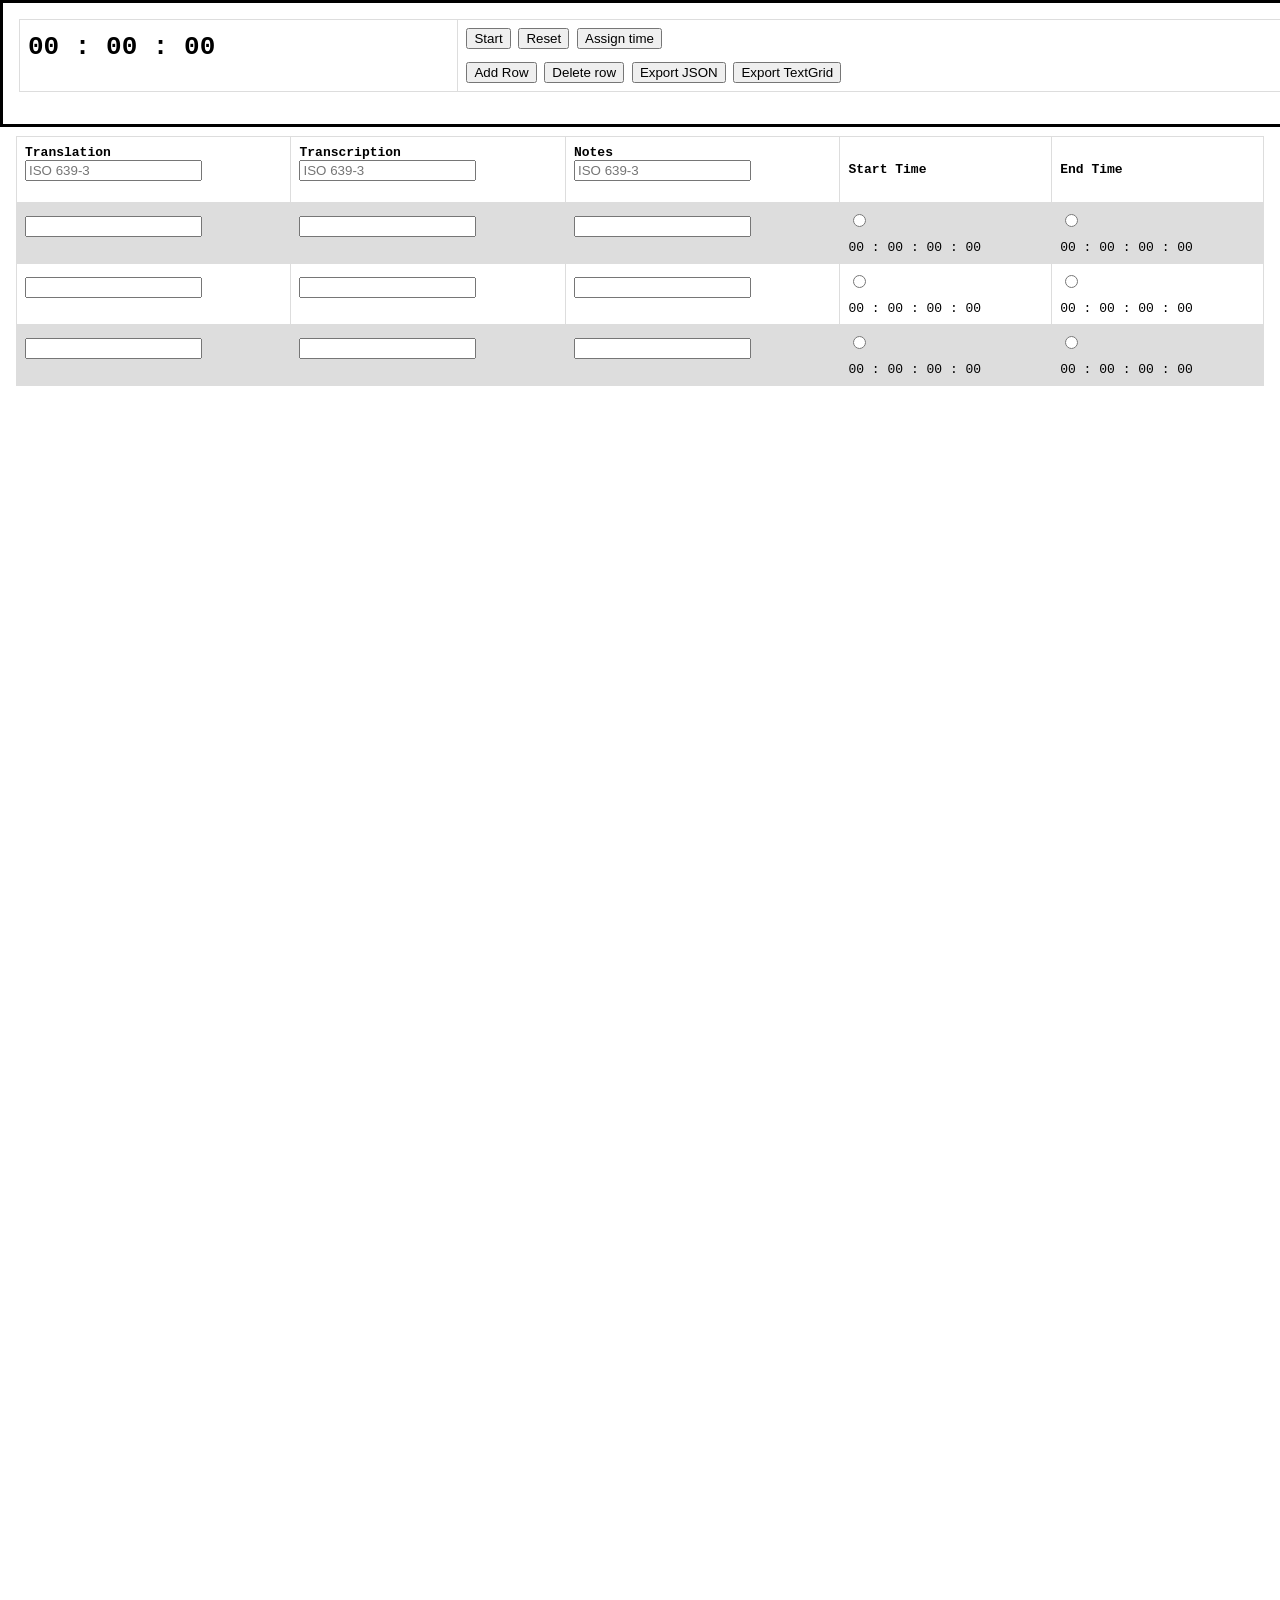
==== index.html @ 30ac8bb3 "Add Export TextGrid button" ====
<html>
    <style>
        table {
          font-family: monospace;
          border-collapse: collapse;
          width: 100%;
        }
        
        td, th {
          border: 1px solid #dddddd;
          text-align: left;
          padding: 8px;
        }
        
        tr:nth-child(even) {
          background-color: #dddddd;
        }
        body {margin:0;}
        .navbar {
          overflow: hidden;
          position: fixed;
          top: 0;
          width: 100%;
          border-style: solid;
          background-color: white;
          padding: 16px;
        }




        .main {
          padding: 16px;
          margin-top: 120px;
          height: 1500px; /* Used in this example to enable scrolling */
        }
        </style>
    <script>
        var x;
        var startstop = 0;

        var columns = 5
var rows = 4;
var TG_string = "";
function radioClick(radio_num){
  for (let i = 0; i < ((rows-1)*2); i++) {
    if (document.getElementById("radio_" + i.toString()).checked === true){
       document.getElementById("radio_" + i.toString()).checked = false;
                    
    }
}
  document.getElementById("radio_" + radio_num.toString()).checked = true;         


}


function addRow() {
  var table = document.getElementById("myTable");
  var row = table.insertRow(-1);
  rows = rows + 1;
    notes_cell = row.insertCell(0);
    notes_cell.innerHTML = "<form><input type=\"text\" value=\"\" id=\"" + (rows-1).toString() +  "_notes\"></form>";
    transcription_cell = row.insertCell(0);
    transcription_cell.innerHTML = "<form><input type=\"text\" value=\"\" id=\"" + (rows-1).toString() +  "_transcription\"></form>";
    translation_cell = row.insertCell(0);
    translation_cell.innerHTML = "<form><input type=\"text\" value=\"\" id=\"" + (rows-1).toString() +  "_translation\"></form>";    
    start_cell = row.insertCell(-1);
    start_cell.innerHTML = "<form><input type=\"radio\" id=\"radio_" + ((rows-2)*2).toString() + "\" onclick=\"radioClick(" + ((rows-2)*2).toString() + ")\"></form><span id=\"" + ((rows-2)*2).toString() + "_hour\">00</span> : <span id=\"" + ((rows-2)*2).toString() + "_min\">00</span> : <span id=\"" + ((rows-2)*2).toString() + "_sec\">00</span> : <span id=\"" + ((rows-2)*2).toString() + "_milisec\">00</span>";
    end_cell = row.insertCell(-1);
    end_cell.innerHTML = "<form><input type=\"radio\" id=\"radio_" + ((rows*2)-3).toString() + "\"  onclick=\"radioClick(" + ((rows*2)-3).toString() + ")\"></form><span id=\"" + ((rows*2)-3).toString() + "_hour\">00</span> : <span id=\"" + ((rows*2)-3).toString() + "_min\">00</span> : <span id=\"" + ((rows*2)-3).toString() + "_sec\">00</span> : <span id=\"" + ((rows*2)-3).toString() + "_milisec\">00</span>";

}

function deleteRow() {
  if (rows > 2){
    document.getElementById("myTable").deleteRow(-1);
    rows = rows - 1;
  }
}
/*
function addColumn() {
	var row_list = [];
  	for (let i = 0; i < rows; i++) {
  		row_list[i] = document.getElementById("myTable").rows[i];
    	var x = row_list[i].insertCell((columns-2));
  		x.innerHTML = "<form><input type=\"text\" value=\"\"></form>";
    }
  columns = columns + 1;
}

function deleteColumn() {

	var row_list = [];
  	for (let i = 0; i < rows; i++) {
  		row_list[i] = document.getElementById("myTable").rows[i];
    	row_list[i].deleteCell((columns-3));
    }
  
  columns = columns - 1;
}
*/ 
function createJSON() {
  json_string = '{"rows":[],"translation_lg":"","transcription_lg":"","notes_lg":""}';  
  outJSON = JSON.parse(json_string);
  
  outJSON["translation_lg"] = document.getElementById("translation_lg").value;
    outJSON["transcription_lg"] = document.getElementById("transcription_lg").value;
    outJSON["notes_lg"] = document.getElementById("notes_lg").value;
  for (let i = 1; i < rows; i++) {
    
    outJSON['rows'].push({"translation":"","transcription":"","notes":"","start_time":0,"end_time":0})
    outJSON['rows'][(i-1)].translation = document.getElementById(i.toString() + "_translation").value;
    outJSON['rows'][(i-1)].transcription = document.getElementById(i.toString() + "_transcription").value;
    outJSON['rows'][(i-1)].notes = document.getElementById(i.toString() + "_notes").value;
    start_hour = parseInt(document.getElementById(((i*2)-2).toString() + "_hour").innerHTML);
    start_min = parseInt(document.getElementById(((i*2)-2).toString() + "_min").innerHTML);
    start_sec = parseInt(document.getElementById(((i*2)-2).toString() + "_sec").innerHTML);
    start_milisec = parseInt(document.getElementById(((i*2)-2).toString() + "_milisec").innerHTML);
    end_hour = parseInt(document.getElementById(((i*2)-1).toString() + "_hour").innerHTML);
    end_min = parseInt(document.getElementById(((i*2)-1).toString() + "_min").innerHTML);
    end_sec = parseInt(document.getElementById(((i*2)-1).toString() + "_sec").innerHTML);
    end_milisec = parseInt(document.getElementById(((i*2)-1).toString() + "_milisec").innerHTML);
    outJSON['rows'][(i-1)].start_time = start_milisec + (start_sec * 1000) + (start_min * 60000) + (start_hour * 3600000);
    outJSON['rows'][(i-1)].end_time = end_milisec + (end_sec * 1000) + (end_min * 60000) + (end_hour * 3600000);
  }
}

function createTextGrid() {
  final_time = (outJSON['rows'][outJSON['rows'].length-1].end_time / 1000);
  tier_counter = 1;
  TG_string = "File type = \"ooTextFile\"\nObject class = \"TextGrid\"\n\nxmin = 0\nxmax = " + (end_time / 1000).toString() + "\ntiers? <exists>\nsize = 4\nitem []:\n";
  
  for (let i = 1; i < 5; i++){
    TG_string += "    item [" + tier_counter.toString() + "]:\n";
    TG_string += "        class = \"IntervalTier\"\n"
    if (tier_counter === 1){
        TG_string +="        name = \"REFID\"\n";
    } 
    if (tier_counter === 2){
      TG_string +="        name = \"Translation\"\n";
    }
    if (tier_counter === 3){
      TG_string +="        name = \"Transcription\"\n";
    }
    if (tier_counter === 4){
      TG_string += "        name = \"Notes\"\n";
    }  
    TG_string += "        xmin = 0\n";
    TG_string += "        xmax = " + (end_time / 1000).toString() + "\n";
    TG_string += "        intervals: size = " + (((rows*2)-1).toString() + "\n")
    //#Fill out each TextGrid interval using the dictionary
    
    for (let j = 1; j < rows; j++){
      if (j === 1){
        temp_prev_xmax = 0
      } else{              
        temp_prev_xmax = (outJSON['rows'][j-2].end_time / 1000);
      }
      temp_next_xmin = (outJSON['rows'][j-1].start_time / 1000);
      TG_string += "        intervals [" + ((j * 2) - 1).toString() + "]:\n";
      if (j == 1){
        TG_string += "            xmin = 0\n";
      } else {
        TG_string += "            xmin = " + temp_prev_xmax.toString() + "\n";
      }
      TG_string += "            xmax = " + temp_next_xmin.toString() + "\n";
      TG_string += "            text = \"\"\n";
      TG_string += "        intervals [" + (j * 2).toString() + "]:\n";
      TG_string += "            xmin = " + (outJSON['rows'][j-1].start_time / 1000).toString() + "\n";
      TG_string += "            xmax = " + (outJSON['rows'][j-1].end_time / 1000).toString() + "\n";
      if (tier_counter === 1){
              TG_string +=  "            text = \"" + j.toString() + "\"\n";
      } 
      if (tier_counter === 2){
        TG_string += "            text = \"" + outJSON['rows'][j-1].translation + "\"\n";
      }
      if (tier_counter === 3){
        TG_string += "            text = \"" + outJSON['rows'][j-1].transcription + "\"\n";
      }
      if (tier_counter === 4){
        TG_string += "            text = \"" + outJSON['rows'][j-1].notes + "\"\n";
      }         
            
    }
    
    TG_string += "        intervals [" + ((rows*2)-1).toString() + "]:\n";    
    TG_string +=  "            xmin = " + final_time.toString() + "\n";
    TG_string +=  "            xmax = " + (end_time / 1000).toString() + "\n";
    TG_string +=  "            text = \"\"\n";
    tier_counter += 1
}
}



  function downloadObject(typeObj,exportObj,exportName){
    if (typeObj === "JSON"){
    var dataStr = "data:text/json;charset=utf-8," + encodeURIComponent(JSON.stringify(exportObj));
    var downloadAnchorNode = document.createElement('a');
    downloadAnchorNode.setAttribute("href",     dataStr);
    downloadAnchorNode.setAttribute("download", exportName + ".json");
    document.body.appendChild(downloadAnchorNode); // required for firefox
    downloadAnchorNode.click();
    downloadAnchorNode.remove();
  }
  if (typeObj === "TextGrid"){
    var dataStr = "data:text/plain;charset=utf-8," + encodeURIComponent(exportObj);
    var downloadAnchorNode = document.createElement('a');
    downloadAnchorNode.setAttribute("href",     dataStr);
    downloadAnchorNode.setAttribute("download", exportName + ".TextGrid");
    document.body.appendChild(downloadAnchorNode); // required for firefox
    downloadAnchorNode.click();
    downloadAnchorNode.remove();
  }
  }

  function exportFiles(exportType){
    if (exportType === "JSON"){
      createJSON();
      downloadObject("JSON",outJSON,"WebElicit");
    } else{
    createTextGrid(); 
    downloadObject("TextGrid",TG_string,"WebElicit");
  }

  }




        function startStop() { /* Toggle StartStop */

        startstop = startstop + 1;

        if (startstop === 1) {
            start();
            document.getElementById("start").innerHTML = "Stop";
        } else if (startstop === 2) {
            document.getElementById("start").innerHTML = "Start";
            startstop = 0;
            stop();
        }

        }
        

        function start() {
        ticker.start();
        start_time = Date.now();
        } /* Start */

        function stop() {
        ticker.stop();
        end_time = Date.now() - start_time
        if (end_time > 3600000){
                      end_hour = Math.floor(end_time / 3600000)
                      end_min = Math.floor((end_time - (3600000 * end_hour)) / 60000);
                      end_sec = Math.floor((end_time - (3600000 * end_hour) - (60000 * end_min)) / 1000);
                      end_milisec = end_time - (3600000 * end_hour) - (60000 * end_min) - (1000 * end_sec);
                      

                    } else { //Less than an hour
                    if (end_time > 60000){ // If over a minute
                      end_hour = 0
                      end_min = Math.floor((end_time - (3600000 * end_hour)) / 60000);
                      end_sec = Math.floor((end_time - (3600000 * end_hour) - (60000 * end_min)) / 1000);
                      end_milisec = end_time - (3600000 * end_hour) - (60000 * end_min) - (1000 * end_sec);

                    } else { // If less than a minute
                      end_hour = 0
                      end_min = 0;
                      end_sec = Math.floor((end_time - (3600000 * end_hour) - (60000 * end_min)) / 1000);
                      end_milisec = end_time - (3600000 * end_hour) - (60000 * end_min) - (1000 * end_sec);

                    }
        } /* Stop */
      }
      /*
        var milisec = 0;
        var sec = 0;
        var min = 0;
        var hour = 0;

        /* Contains and outputs returned value of  function checkTime */
/*
        var miliSecOut = 0;
        var secOut = 0;
        var minOut = 0;
        var hourOut = 0;
*/
        /* Output variable End */

        function assign(){
          var check_id = 0;
            for (let i = 0; i < ((rows-1)*2); i++) {
                
                if (document.getElementById("radio_" + i.toString()).checked === true){
                    //Assign the value based on the actual time which has elapsed rather than using the text in the displayed timer
                    assign_time = Date.now() - start_time
                    //If over an hour
                    if (assign_time > 3600000){
                      assign_hour = Math.floor(assign_time / 3600000)
                      assign_min = Math.floor((assign_time - (3600000 * assign_hour)) / 60000);
                      assign_sec = Math.floor((assign_time - (3600000 * assign_hour) - (60000 * assign_min)) / 1000);
                      assign_milisec = assign_time - (3600000 * assign_hour) - (60000 * assign_min) - (1000 * assign_sec);
                      

                    } else { //Less than an hour
                    if (assign_time > 60000){ // If over a minute
                      assign_hour = 0
                      assign_min = Math.floor((assign_time - (3600000 * assign_hour)) / 60000);
                      assign_sec = Math.floor((assign_time - (3600000 * assign_hour) - (60000 * assign_min)) / 1000);
                      assign_milisec = assign_time - (3600000 * assign_hour) - (60000 * assign_min) - (1000 * assign_sec);

                    } else { // If less than a minute
                      assign_hour = 0
                      assign_min = 0;
                      assign_sec = Math.floor((assign_time - (3600000 * assign_hour) - (60000 * assign_min)) / 1000);
                      assign_milisec = assign_time - (3600000 * assign_hour) - (60000 * assign_min) - (1000 * assign_sec);

                    }
                    document.getElementById(i.toString() + "_hour").innerHTML = assign_hour;
                    document.getElementById(i.toString() + "_min").innerHTML = assign_min;
                    document.getElementById(i.toString() + "_sec").innerHTML = assign_sec;
                    document.getElementById(i.toString() + "_milisec").innerHTML = assign_milisec;
                  }
                    check_id = i;
                }
              }
            document.getElementById("radio_" + check_id.toString()).checked = false;
            if (check_id < ((rows*2)-3)){
              document.getElementById("radio_" + (check_id+1).toString()).checked = true;
            }
        } 
        
            
        
        
        /* // Old Time Code Not needed anymore
        function timer() {
        


        miliSecOut = checkTime(milisec);
        secOut = checkTime(sec);
        minOut = checkTime(min);
        hourOut = checkTime(hour);

        milisec = ++milisec;

        if (milisec === 1000) {
            milisec = 0;
            sec = ++sec;
        }

        if (sec == 60) {
            min = ++min;
            sec = 0;
        }

        if (min == 60) {
            min = 0;
            hour = ++hour;

        }


        document.getElementById("milisec").innerHTML = miliSecOut;
        document.getElementById("sec").innerHTML = secOut;
        document.getElementById("min").innerHTML = minOut;
        document.getElementById("hour").innerHTML = hourOut;

        }


        


        function checkTime(i) {
        if (i < 10) {
            i = "0" + i;
        }
        return i;
        }
*/
        function reset() {


        

        //milisec = 0;
        //sec = 0;
        //min = 0
        //hour = 0;


        document.getElementById("sec").innerHTML = "00";
        document.getElementById("min").innerHTML = "00";
        document.getElementById("hour").innerHTML = "00";

        }
        

        var drift_history = [];
        var drift_history_samples = 10;
        var drift_correction = 0;

        /**
 * Self-adjusting interval to account for drifting
 * 
 * @param {function} workFunc  Callback containing the work to be done
 *                             for each interval
 * @param {int}      interval  Interval speed (in milliseconds) - This 
 * @param {function} errorFunc (Optional) Callback to run if the drift
 *                             exceeds interval
 */
function AdjustingInterval(workFunc, interval, errorFunc) {
    var that = this;
    var expected, timeout;
    this.interval = interval;

    this.start = function() {
        expected = Date.now() + this.interval;
        timeout = setTimeout(step, this.interval);
    }

    this.stop = function() {
        clearTimeout(timeout);
    }

    function step() {
        var drift = Date.now() - expected;
        if (drift > that.interval) {
            // You could have some default stuff here too...
            if (errorFunc) errorFunc();
        }
        workFunc();
        if (drift <= interval) {
    // sample drift amount to history after removing current correction
    // (add to remove because the correction is applied by subtraction)
        drift_history.push(drift + drift_correction);

    // predict new drift correction
        drift_correction = calc_drift(drift_history);

    // cap and refresh samples
    if (drift_history.length >= drift_history_samples) {
      drift_history.shift();
    }  
}
        expected += that.interval;
        timeout = setTimeout(step, Math.max(0, that.interval-drift- drift_correction));
    }
}
// For testing purposes, we'll just increment
// this and send it out to the console.
var justSomeNumber = 0;

// Define the work to be done
var doWork = function() {
    //console.log(++justSomeNumber);
    ++document.getElementById("sec").innerHTML;
    if (document.getElementById("sec").innerHTML < 10) {
      document.getElementById("sec").innerHTML = "0" + document.getElementById("sec").innerHTML;
    }
    

        if (document.getElementById("sec").innerHTML == 60) {
            ++document.getElementById("min").innerHTML;
            document.getElementById("sec").innerHTML = 0;
            if (document.getElementById("min").innerHTML < 10) {
      document.getElementById("min").innerHTML = "0" + document.getElementById("min").innerHTML;
    }
        }

        if (document.getElementById("min").innerHTML == 60) {
            document.getElementById("min").innerHTML = 0;
            ++document.getElementById("hour").innerHTML;
            if (document.getElementById("hour").innerHTML < 10) {
      document.getElementById("hour").innerHTML = "0" + document.getElementById("hour").innerHTML;
    }

        }
};

// Define what to do if something goes wrong
var doError = function() {
    console.warn('The drift exceeded the interval.');
};

// (The third argument is optional)
var ticker = new AdjustingInterval(doWork, 1000, doError);

function calc_drift(arr){
  // Calculate drift correction.

  /*
  In this example I've used a simple median.
  You can use other methods, but it's important not to use an average. 
  If the user switches tabs and back, an average would put far too much
  weight on the outlier.
  */

  var values = arr.concat(); // copy array so it isn't mutated
  
  values.sort(function(a,b){
    return a-b;
  });
  if(values.length ===0) return 0;
  var half = Math.floor(values.length / 2);
  if (values.length % 2) return values[half];
  var median = (values[half - 1] + values[half]) / 2.0;
  
  return median;
}
    </script>
    <body>
      <div class="navbar">
        <table id="headerTable">
          <tr><td><h1>
        <span id="hour">00</span> :
        <span id="min">00</span> :
        <span id="sec">00</span>
        </h1>
      </td>
      <td>
        <button onclick="startStop()" id="start">Start</button>
        <button onclick="reset()">Reset</button>
        <button onclick="assign()">Assign time</button>
        <p>
        
        
        <button onclick="addRow()">Add Row</button>
        <button onclick="deleteRow()">Delete row</button>
        <button onclick="exportFiles('JSON')">Export JSON</button>
        <button onclick="exportFiles('TextGrid')">Export TextGrid</button>
      </td>
      </tr>
      </table>
      </p>
    </div>  
    <div class="main">
        <table id="myTable">
          <tr><th>Translation<br><form><input type="text" id="translation_lg" placeholder="ISO 639-3"></form></th>
            <th>Transcription<br><form><input type="text" id="transcription_lg" placeholder="ISO 639-3"></form></th>
            <th>Notes<br><form><input type="text" id="notes_lg" placeholder="ISO 639-3"></form></th>
            <th>Start Time</th>
            <th>End Time</th>
          </tr>  
          <tr>
                <td><form><input type="text" name="Translation" value="" id="1_translation"></form></td>
                <td><form><input type="text" name="Transcription" value="" id="1_transcription"></form></td>
                <td><form><input type="text" name="Notes" value="" id="1_notes"></form></td>
                <td><form><input type="radio" id="radio_0" onclick="radioClick(0)"></form>
                  <span id="0_hour">00</span> :
                  <span id="0_min">00</span> :
                  <span id="0_sec">00</span> :
                  <span id="0_milisec">00</span>
                  </td>
                <td><form><input type="radio" id="radio_1" onclick="radioClick(1)"></form>
                  <span id="1_hour">00</span> :
                  <span id="1_min">00</span> :
                  <span id="1_sec">00</span> :
                  <span id="1_milisec">00</span>
                  </td>
            </tr>
            <tr>
              <td><form><input type="text" name="Translation" value="" id="2_translation"></form></td>
                <td><form><input type="text" name="Transcription" value="" id="2_transcription"></form></td>
                <td><form><input type="text" name="Notes" value="" id="2_notes"></form></td>
              <td><form><input type="radio" id="radio_2" onclick="radioClick(2)"></form>
                <span id="2_hour">00</span> :
                <span id="2_min">00</span> :
                <span id="2_sec">00</span> :
                <span id="2_milisec">00</span>
                </td>
              <td><form><input type="radio" id="radio_3" onclick="radioClick(3)"></form>
                <span id="3_hour">00</span> :
                <span id="3_min">00</span> :
                <span id="3_sec">00</span> :
                <span id="3_milisec">00</span>
                </td>
          </tr>
          <tr>
            <td><form><input type="text" name="Translation" value="" id="3_translation"></form></td>
                <td><form><input type="text" name="Transcription" value="" id="3_transcription"></form></td>
                <td><form><input type="text" name="Notes" value="" id="3_notes"></form></td>
            <td><form><input type="radio" id="radio_4" onclick="radioClick(4)"></form>
              <span id="4_hour">00</span> :
              <span id="4_min">00</span> :
              <span id="4_sec">00</span> :
              <span id="4_milisec">00</span>
              </td>
            <td><form><input type="radio" id="radio_5" onclick="radioClick(5)"></form>
              <span id="5_hour">00</span> :
              <span id="5_min">00</span> :
              <span id="5_sec">00</span> :
              <span id="5_milisec">00</span>
              </td>
        </tr>
        </table><br>
      </div>
        
        
    </body>
</html>
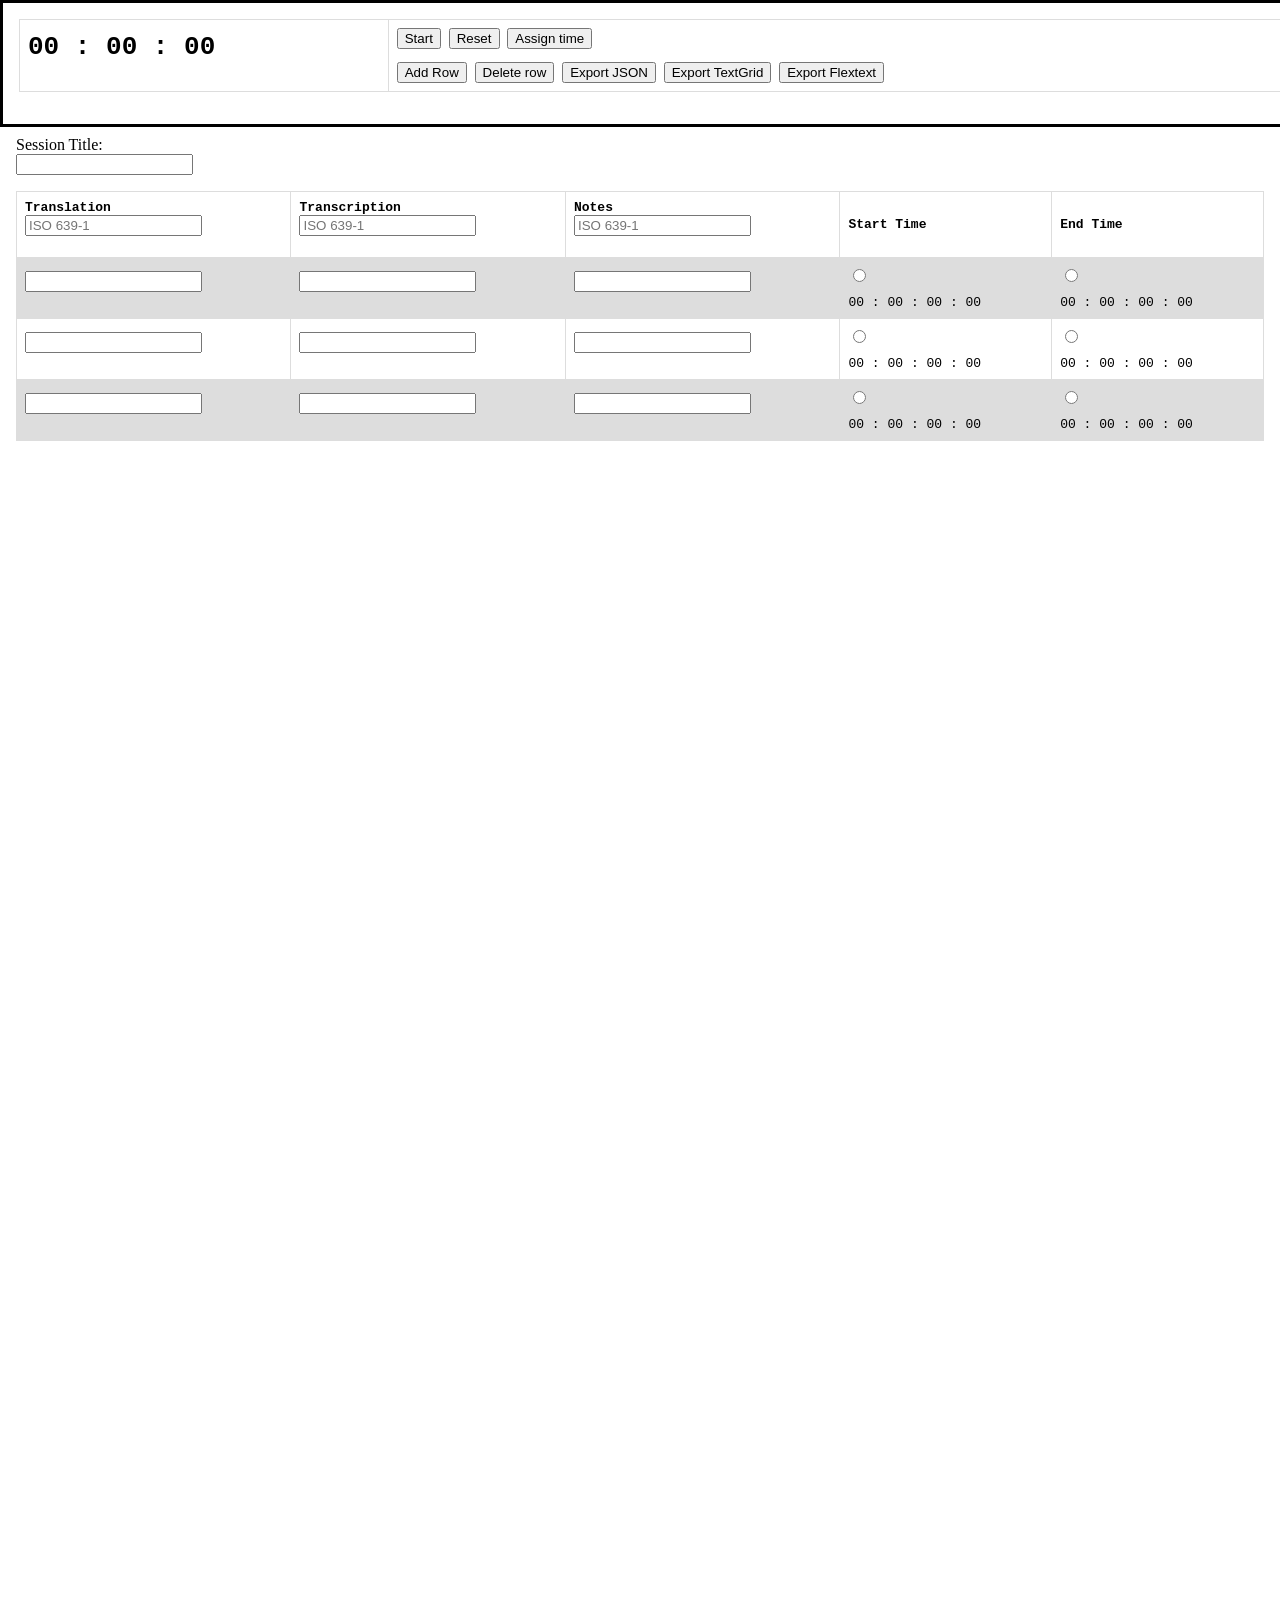
==== commit 6a02c568: "Added flextext export" ====
--- a/index.html
+++ b/index.html
@@ -53,7 +53,22 @@
 
 
 }
-
+//Generates a UUID
+function generateUUID() { // Public Domain/MIT
+    var d = new Date().getTime();//Timestamp
+    var d2 = (performance && performance.now && (performance.now()*1000)) || 0;//Time in microseconds since page-load or 0 if unsupported
+    return 'xxxxxxxx-xxxx-4xxx-yxxx-xxxxxxxxxxxx'.replace(/[xy]/g, function(c) {
+        var r = Math.random() * 16;//random number between 0 and 16
+        if(d > 0){//Use timestamp until depleted
+            r = (d + r)%16 | 0;
+            d = Math.floor(d/16);
+        } else {//Use microseconds since page-load if supported
+            r = (d2 + r)%16 | 0;
+            d2 = Math.floor(d2/16);
+        }
+        return (c === 'x' ? r : (r & 0x3 | 0x8)).toString(16);
+    });
+}
 
 function addRow() {
   var table = document.getElementById("myTable");
@@ -107,6 +122,7 @@
   outJSON["translation_lg"] = document.getElementById("translation_lg").value;
     outJSON["transcription_lg"] = document.getElementById("transcription_lg").value;
     outJSON["notes_lg"] = document.getElementById("notes_lg").value;
+    outJSON["title"] = document.getElementById("doc_title").value;
   for (let i = 1; i < rows; i++) {
     
     outJSON['rows'].push({"translation":"","transcription":"","notes":"","start_time":0,"end_time":0})
@@ -192,6 +208,47 @@
 }
 }
 
+function createFlextext() {
+        document_uuid = generateUUID();
+        media_uuid = generateUUID();
+        analysis_lg_code = outJSON["translation_lg"];
+        document_title = outJSON["title"];
+
+        FT_string = "<?xml version=\"1.0\" encoding=\"UTF-8\"?>\n";
+        FT_string += "<document version=\"2\">\n";
+        FT_string += "    <interlinear-text guid=\"" + document_uuid +  "\">\n";
+        FT_string += "        <item lang=\"" + analysis_lg_code + "\" type=\"title\">" + document_title + "</item>\n";
+        FT_string += "        <paragraphs>\n";
+        
+
+        //Cycle through all of the annotations    
+        annotation_counter = 1;
+        for (let i = 1; i < rows; i++){
+          paragraph_uuid = generateUUID();
+          phrase_uuid = generateUUID();
+          FT_string += "            <paragraph guid=\"" + paragraph_uuid + "\">\n";
+          FT_string += "                <phrases>\n";
+          FT_string += "                    <phrase begin-time-offset=\"" + (outJSON['rows'][i-1].start_time).toString() + "\"\n";
+          FT_string += "                        end-time-offset=\"" + (outJSON['rows'][i-1].end_time).toString() + "\"\n";
+          FT_string += "                        guid=\"" + phrase_uuid + "\"\n";
+          FT_string += "                        media-file=\"" + media_uuid + "\" speaker=\"A\">\n";
+          FT_string += "                        <item lang=\"" + outJSON["transcription_lg"] + "\" type=\"txt\">" + outJSON['rows'][i-1].transcription + "</item>\n";
+          //FT_string += "                        <words/>\n";
+          FT_string += "                        <item lang=\"zxx\" type=\"gls\">" + i.toString() + "</item>\n";
+          FT_string += "                        <item lang=\"" + outJSON["translation_lg"] + "\" type=\"gls\">" + outJSON['rows'][i-1].translation + "</item>\n";
+          FT_string += "                    </phrase>\n";
+          FT_string += "                </phrases>\n";
+          FT_string += "            </paragraph>\n";
+          annotation_counter += 1
+	}
+        FT_string += "        </paragraphs>\n";
+        FT_string += "        <media-files offset-type=\"\">\n";
+        FT_string += "            <media guid=\"" + media_uuid + "\" location=\"\"/>\n";
+        FT_string += "        </media-files>\n";
+        FT_string += "    </interlinear-text>\n";
+        FT_string += "</document>";
+        
+    }
 
 
   function downloadObject(typeObj,exportObj,exportName){
@@ -213,15 +270,31 @@
     downloadAnchorNode.click();
     downloadAnchorNode.remove();
   }
+  if (typeObj === "Flextext"){
+    var dataStr = "data:text/plain;charset=utf-8," + encodeURIComponent(exportObj);
+    var downloadAnchorNode = document.createElement('a');
+    downloadAnchorNode.setAttribute("href",     dataStr);
+    downloadAnchorNode.setAttribute("download", exportName + ".flextext");
+    document.body.appendChild(downloadAnchorNode); // required for firefox
+    downloadAnchorNode.click();
+    downloadAnchorNode.remove();
+  }
   }
 
   function exportFiles(exportType){
     if (exportType === "JSON"){
       createJSON();
-      downloadObject("JSON",outJSON,"WebElicit");
-    } else{
+      downloadObject("JSON",outJSON,document.getElementById("doc_title").value);
+    } 
+    if (exportType === "TextGrid") {
+    createJSON();
     createTextGrid(); 
-    downloadObject("TextGrid",TG_string,"WebElicit");
+    downloadObject("TextGrid",TG_string,document.getElementById("doc_title").value);
+  }
+  if (exportType === "Flextext") {
+    createJSON();
+    createFlextext(); 
+    downloadObject("Flextext",FT_string,document.getElementById("doc_title").value);
   }
 
   }
@@ -276,20 +349,7 @@
                     }
         } /* Stop */
       }
-      /*
-        var milisec = 0;
-        var sec = 0;
-        var min = 0;
-        var hour = 0;
-
-        /* Contains and outputs returned value of  function checkTime */
-/*
-        var miliSecOut = 0;
-        var secOut = 0;
-        var minOut = 0;
-        var hourOut = 0;
-*/
-        /* Output variable End */
+      
 
         function assign(){
           var check_id = 0;
@@ -336,69 +396,10 @@
         
             
         
-        
-        /* // Old Time Code Not needed anymore
-        function timer() {
-        
-
-
-        miliSecOut = checkTime(milisec);
-        secOut = checkTime(sec);
-        minOut = checkTime(min);
-        hourOut = checkTime(hour);
-
-        milisec = ++milisec;
-
-        if (milisec === 1000) {
-            milisec = 0;
-            sec = ++sec;
-        }
-
-        if (sec == 60) {
-            min = ++min;
-            sec = 0;
-        }
-
-        if (min == 60) {
-            min = 0;
-            hour = ++hour;
-
-        }
-
-
-        document.getElementById("milisec").innerHTML = miliSecOut;
-        document.getElementById("sec").innerHTML = secOut;
-        document.getElementById("min").innerHTML = minOut;
-        document.getElementById("hour").innerHTML = hourOut;
-
-        }
-
-
-        
-
-
-        function checkTime(i) {
-        if (i < 10) {
-            i = "0" + i;
-        }
-        return i;
-        }
-*/
         function reset() {
-
-
-        
-
-        //milisec = 0;
-        //sec = 0;
-        //min = 0
-        //hour = 0;
-
-
         document.getElementById("sec").innerHTML = "00";
         document.getElementById("min").innerHTML = "00";
         document.getElementById("hour").innerHTML = "00";
-
         }
         
 
@@ -406,15 +407,7 @@
         var drift_history_samples = 10;
         var drift_correction = 0;
 
-        /**
- * Self-adjusting interval to account for drifting
- * 
- * @param {function} workFunc  Callback containing the work to be done
- *                             for each interval
- * @param {int}      interval  Interval speed (in milliseconds) - This 
- * @param {function} errorFunc (Optional) Callback to run if the drift
- *                             exceeds interval
- */
+      
 function AdjustingInterval(workFunc, interval, errorFunc) {
     var that = this;
     var expected, timeout;
@@ -535,16 +528,17 @@
         <button onclick="deleteRow()">Delete row</button>
         <button onclick="exportFiles('JSON')">Export JSON</button>
         <button onclick="exportFiles('TextGrid')">Export TextGrid</button>
+        <button onclick="exportFiles('Flextext')">Export Flextext</button>
       </td>
-      </tr>
       </table>
       </p>
     </div>  
     <div class="main">
+      Session Title:<form><input type="text" name="Title" value="" id="doc_title"></form>
         <table id="myTable">
-          <tr><th>Translation<br><form><input type="text" id="translation_lg" placeholder="ISO 639-3"></form></th>
-            <th>Transcription<br><form><input type="text" id="transcription_lg" placeholder="ISO 639-3"></form></th>
-            <th>Notes<br><form><input type="text" id="notes_lg" placeholder="ISO 639-3"></form></th>
+          <tr><th>Translation<br><form><input type="text" id="translation_lg" placeholder="ISO 639-1"></form></th>
+            <th>Transcription<br><form><input type="text" id="transcription_lg" placeholder="ISO 639-1"></form></th>
+            <th>Notes<br><form><input type="text" id="notes_lg" placeholder="ISO 639-1"></form></th>
             <th>Start Time</th>
             <th>End Time</th>
           </tr>  
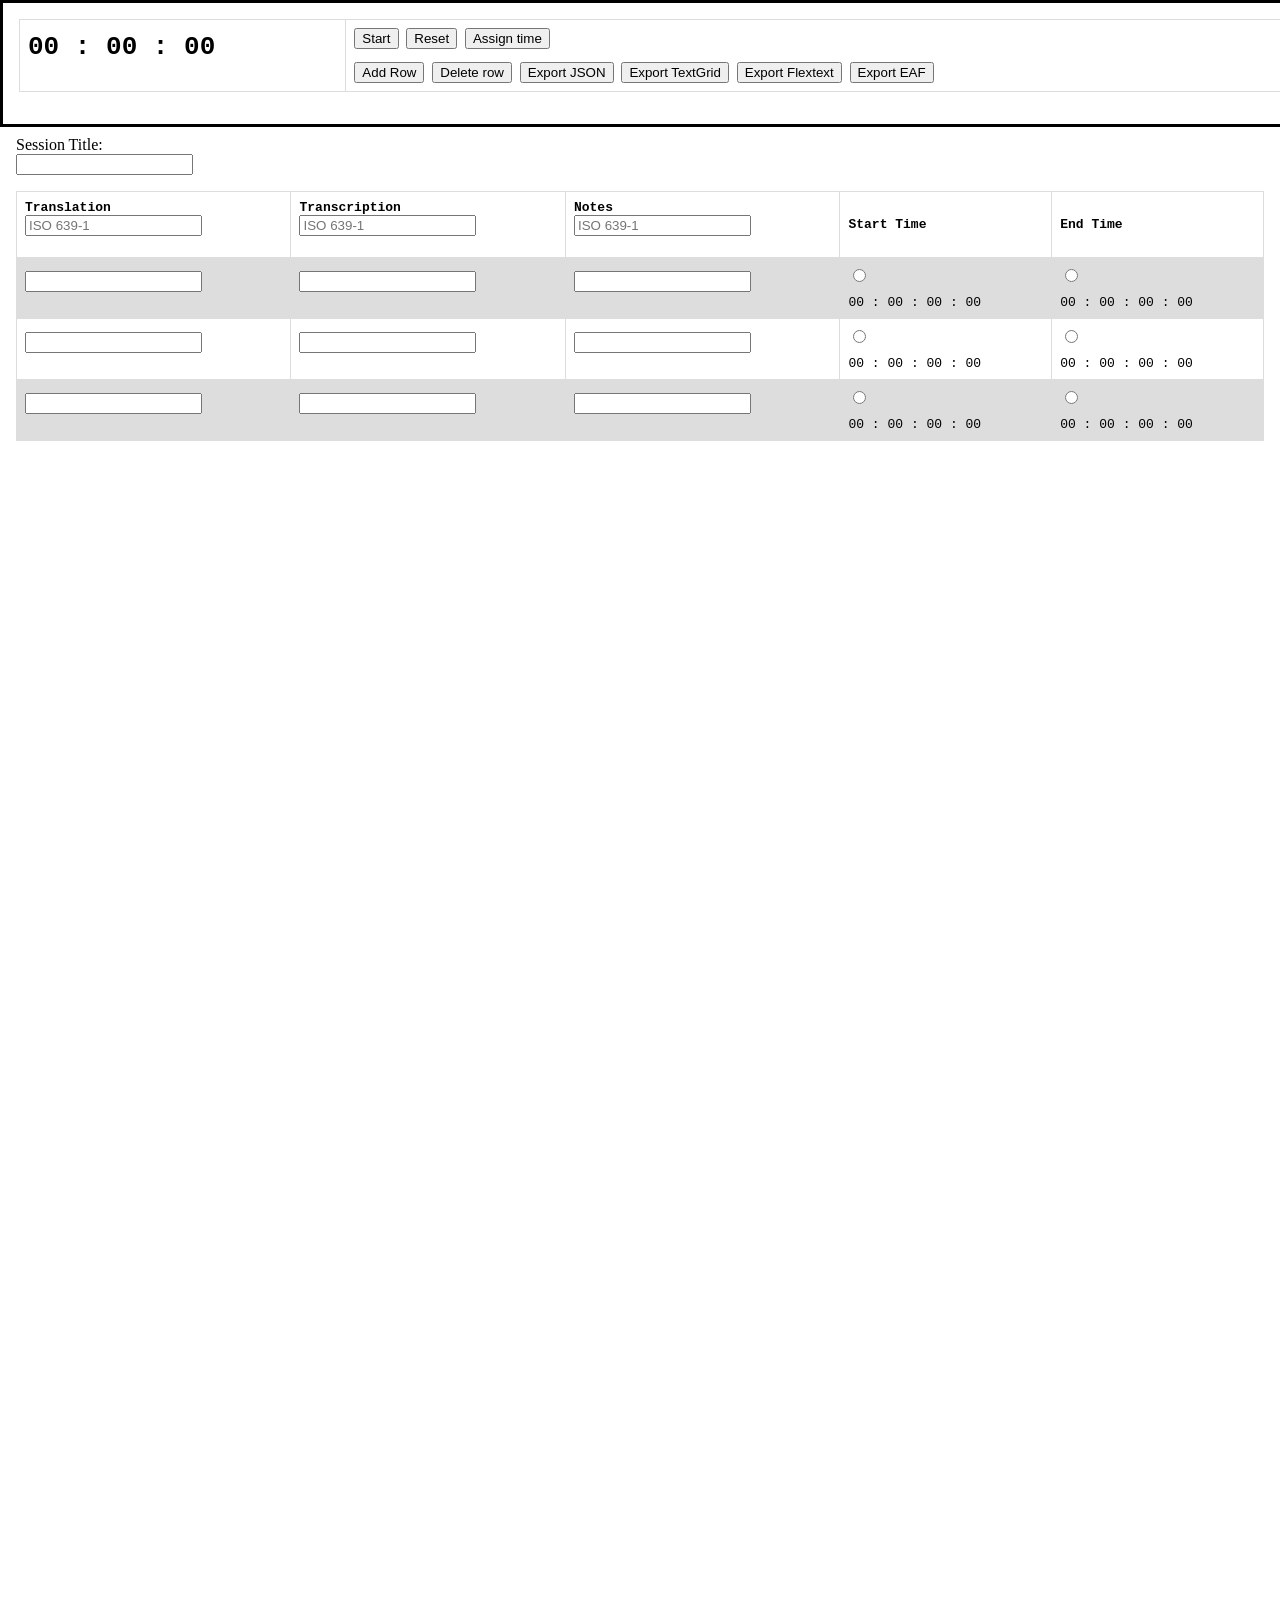
==== commit a800a529: "Add .eaf export" ====
--- a/index.html
+++ b/index.html
@@ -250,6 +250,87 @@
         
     }
 
+  function createEAF() {
+//Fill out the beginning of the EAF file
+        EAF_string = "<?xml version=\"1.0\" encoding=\"UTF-8\"?>\n";
+        today = new Date()
+        EAF_string += "<ANNOTATION_DOCUMENT AUTHOR=\"unspecified\" DATE=\"" + today.getFullYear() + "-" + today.getMonth() + "-" + today.getDate() + "T" + today.getHours() + ":" + today.getMinutes() + ":" + today.getSeconds() + "-08:00\" FORMAT=\"3.0\" VERSION=\"3.0\" xmlns:xsi=\"http://www.w3.org/2001/XMLSchema-instance\" xsi:noNamespaceSchemaLocation=\"http://www.mpi.nl/tools/elan/EAFv3.0.xsd\">\n";
+        EAF_string += "    <HEADER MEDIA_FILE=\"\" TIME_UNITS=\"milliseconds\">\n";
+
+  //Fixes slashes in Windows directories
+//        if Operating_System == 'Windows':                   
+//          EAF_string += "        <MEDIA_DESCRIPTOR MEDIA_URL=\"file:///" + filename_stem + ".wav\" MIME_TYPE=\"audio/x-wav\" RELATIVE_MEDIA_URL=\"./" + filename_stem + ".wav\"/>\n";
+//        else:
+//          EAF_string += "        <MEDIA_DESCRIPTOR MEDIA_URL=\"file://" + filename_stem + ".wav\" MIME_TYPE=\"audio/x-wav\" RELATIVE_MEDIA_URL=\"./" + filename_stem + ".wav\"/>\n";
+        EAF_string += "        <PROPERTY NAME=\"URN\">urn:nl-mpi-tools-elan-eaf:93cd58ea-4af9-44d5-a6d5-d468217ccf5e</PROPERTY>\n";
+        EAF_string += "        <PROPERTY NAME=\"lastUsedAnnotationId\">" + (rows*5).toString() + "</PROPERTY>\n";
+        EAF_string += "    </HEADER>\n";
+        EAF_string += "    <TIME_ORDER>\n";                      
+  //Fill out time slots
+        for (let i =1; i < rows; i++) {
+          EAF_string += "        <TIME_SLOT TIME_SLOT_ID=\"ts" + ((i * 2) - 1).toString() + "\" TIME_VALUE=\"" + (outJSON['rows'][i-1].start_time).toString() + "\"/>\n";
+          EAF_string += "        <TIME_SLOT TIME_SLOT_ID=\"ts" + (i * 2).toString() + "\" TIME_VALUE=\"" + (outJSON['rows'][i-1].end_time).toString() + "\"/>\n";
+          }
+  //Fill out RFID annotations
+        EAF_string += "    </TIME_ORDER>\n";
+        EAF_string += "    <TIER DEFAULT_LOCALE=\"en\" LINGUISTIC_TYPE_REF=\"REFID\" TIER_ID=\"REFID\">\n";
+
+        for (let i =1; i < rows; i++) {
+          EAF_string += "        <ANNOTATION>\n";
+          EAF_string += "            <ALIGNABLE_ANNOTATION ANNOTATION_ID=\"a" + (2 * (rows-1) + i).toString() + "\" TIME_SLOT_REF1=\"ts" + ((i * 2) -1).toString() + "\" TIME_SLOT_REF2=\"ts" + (i * 2).toString() + "\">\n";
+          EAF_string += "                <ANNOTATION_VALUE>" + i.toString() + "</ANNOTATION_VALUE>\n";
+          EAF_string += "            </ALIGNABLE_ANNOTATION>\n";
+          EAF_string += "        </ANNOTATION>\n";
+          }
+        EAF_string += "    </TIER>\n";            
+//Fill out transcription and translation annotations
+                     
+            EAF_string += "    <TIER DEFAULT_LOCALE=\"en\" LINGUISTIC_TYPE_REF=\"Translation\" PARENT_REF=\"REFID\" TIER_ID=\"Translation\">\n";
+
+            for (let i =1; i < rows; i++) {
+              EAF_string += "        <ANNOTATION>\n";
+              EAF_string += "            <REF_ANNOTATION ANNOTATION_ID=\"a" + ((3 * (rows-1)) + i).toString() + "\" ANNOTATION_REF=\"a" + ((2 * (rows-1)) + i).toString() + "\">\n";
+              EAF_string += "                <ANNOTATION_VALUE>" + outJSON['rows'][i-1].translation  + "</ANNOTATION_VALUE>\n";
+              EAF_string += "            </REF_ANNOTATION>\n";
+              EAF_string += "        </ANNOTATION>\n";
+              }
+            EAF_string += "    </TIER>\n";
+
+            EAF_string += "    <TIER DEFAULT_LOCALE=\"en\" LINGUISTIC_TYPE_REF=\"Transcription\" PARENT_REF=\"REFID\" TIER_ID=\"Transcription\">\n";
+	 for (let i =1; i < rows; i++) {
+              EAF_string += "        <ANNOTATION>\n";
+              EAF_string += "            <REF_ANNOTATION ANNOTATION_ID=\"a" + ((4 * (rows-1)) + i).toString() + "\" ANNOTATION_REF=\"a" + ((2 * (rows-1)) + i).toString() + "\">\n";
+              EAF_string += "                <ANNOTATION_VALUE>" + outJSON['rows'][i-1].transcription  + "</ANNOTATION_VALUE>\n";
+              EAF_string += "            </REF_ANNOTATION>\n";
+              EAF_string += "        </ANNOTATION>\n";
+              }
+            EAF_string += "    </TIER>\n";
+            
+         EAF_string += "    <TIER DEFAULT_LOCALE=\"en\" LINGUISTIC_TYPE_REF=\"Notes\" PARENT_REF=\"REFID\" TIER_ID=\"Notes\">\n";
+	 for (let i =1; i < rows; i++) {
+              EAF_string += "        <ANNOTATION>\n";
+              EAF_string += "            <REF_ANNOTATION ANNOTATION_ID=\"a" + ((5 * (rows-1)) + i).toString() + "\" ANNOTATION_REF=\"a" + ((2 * (rows-1)) + i).toString() + "\">\n";
+              EAF_string += "                <ANNOTATION_VALUE>" + outJSON['rows'][i-1].notes  + "</ANNOTATION_VALUE>\n";
+              EAF_string += "            </REF_ANNOTATION>\n";
+              EAF_string += "        </ANNOTATION>\n";
+              }
+            EAF_string += "    </TIER>\n";
+                      
+                        
+  //Fill out end of the EAF file
+        EAF_string += "    <LINGUISTIC_TYPE GRAPHIC_REFERENCES=\"false\" LINGUISTIC_TYPE_ID=\"REFID\" TIME_ALIGNABLE=\"true\"/>\n";
+        EAF_string += "    <LINGUISTIC_TYPE CONSTRAINTS=\"Symbolic_Association\" GRAPHIC_REFERENCES=\"false\" LINGUISTIC_TYPE_ID=\"Transcription\" TIME_ALIGNABLE=\"false\"/>\n";   
+        EAF_string += "    <LINGUISTIC_TYPE CONSTRAINTS=\"Symbolic_Association\" GRAPHIC_REFERENCES=\"false\" LINGUISTIC_TYPE_ID=\"Translation\" TIME_ALIGNABLE=\"false\"/>\n";
+        EAF_string += "    <LINGUISTIC_TYPE CONSTRAINTS=\"Symbolic_Association\" GRAPHIC_REFERENCES=\"false\" LINGUISTIC_TYPE_ID=\"Notes\" TIME_ALIGNABLE=\"false\"/>\n";
+        EAF_string += "    <LOCALE COUNTRY_CODE=\"US\" LANGUAGE_CODE=\"en\"/>\n";
+        EAF_string += "    <CONSTRAINT DESCRIPTION=\"Time subdivision of parent annotation's time interval, no time gaps allowed within this interval\" STEREOTYPE=\"Time_Subdivision\"/>\n";
+        EAF_string += "    <CONSTRAINT DESCRIPTION=\"Symbolic subdivision of a parent annotation. Annotations refering to the same parent are ordered\" STEREOTYPE=\"Symbolic_Subdivision\"/>\n";
+        EAF_string += "    <CONSTRAINT DESCRIPTION=\"1-1 association with a parent annotation\" STEREOTYPE=\"Symbolic_Association\"/>\n";
+        EAF_string += "    <CONSTRAINT DESCRIPTION=\"Time alignable annotations within the parent annotation's time interval, gaps are allowed\" STEREOTYPE=\"Included_In\"/>\n";
+        EAF_string += "</ANNOTATION_DOCUMENT>";
+
+
+  }
 
   function downloadObject(typeObj,exportObj,exportName){
     if (typeObj === "JSON"){
@@ -279,6 +360,15 @@
     downloadAnchorNode.click();
     downloadAnchorNode.remove();
   }
+  if (typeObj === "EAF"){
+    var dataStr = "data:text/plain;charset=utf-8," + encodeURIComponent(exportObj);
+    var downloadAnchorNode = document.createElement('a');
+    downloadAnchorNode.setAttribute("href",     dataStr);
+    downloadAnchorNode.setAttribute("download", exportName + ".eaf");
+    document.body.appendChild(downloadAnchorNode); // required for firefox
+    downloadAnchorNode.click();
+    downloadAnchorNode.remove();
+  }
   }
 
   function exportFiles(exportType){
@@ -295,6 +385,11 @@
     createJSON();
     createFlextext(); 
     downloadObject("Flextext",FT_string,document.getElementById("doc_title").value);
+  }
+  if (exportType === "EAF") {
+    createJSON();
+    createEAF(); 
+    downloadObject("EAF",EAF_string,document.getElementById("doc_title").value);
   }
 
   }
@@ -529,6 +624,7 @@
         <button onclick="exportFiles('JSON')">Export JSON</button>
         <button onclick="exportFiles('TextGrid')">Export TextGrid</button>
         <button onclick="exportFiles('Flextext')">Export Flextext</button>
+        <button onclick="exportFiles('EAF')">Export EAF</button>
       </td>
       </table>
       </p>
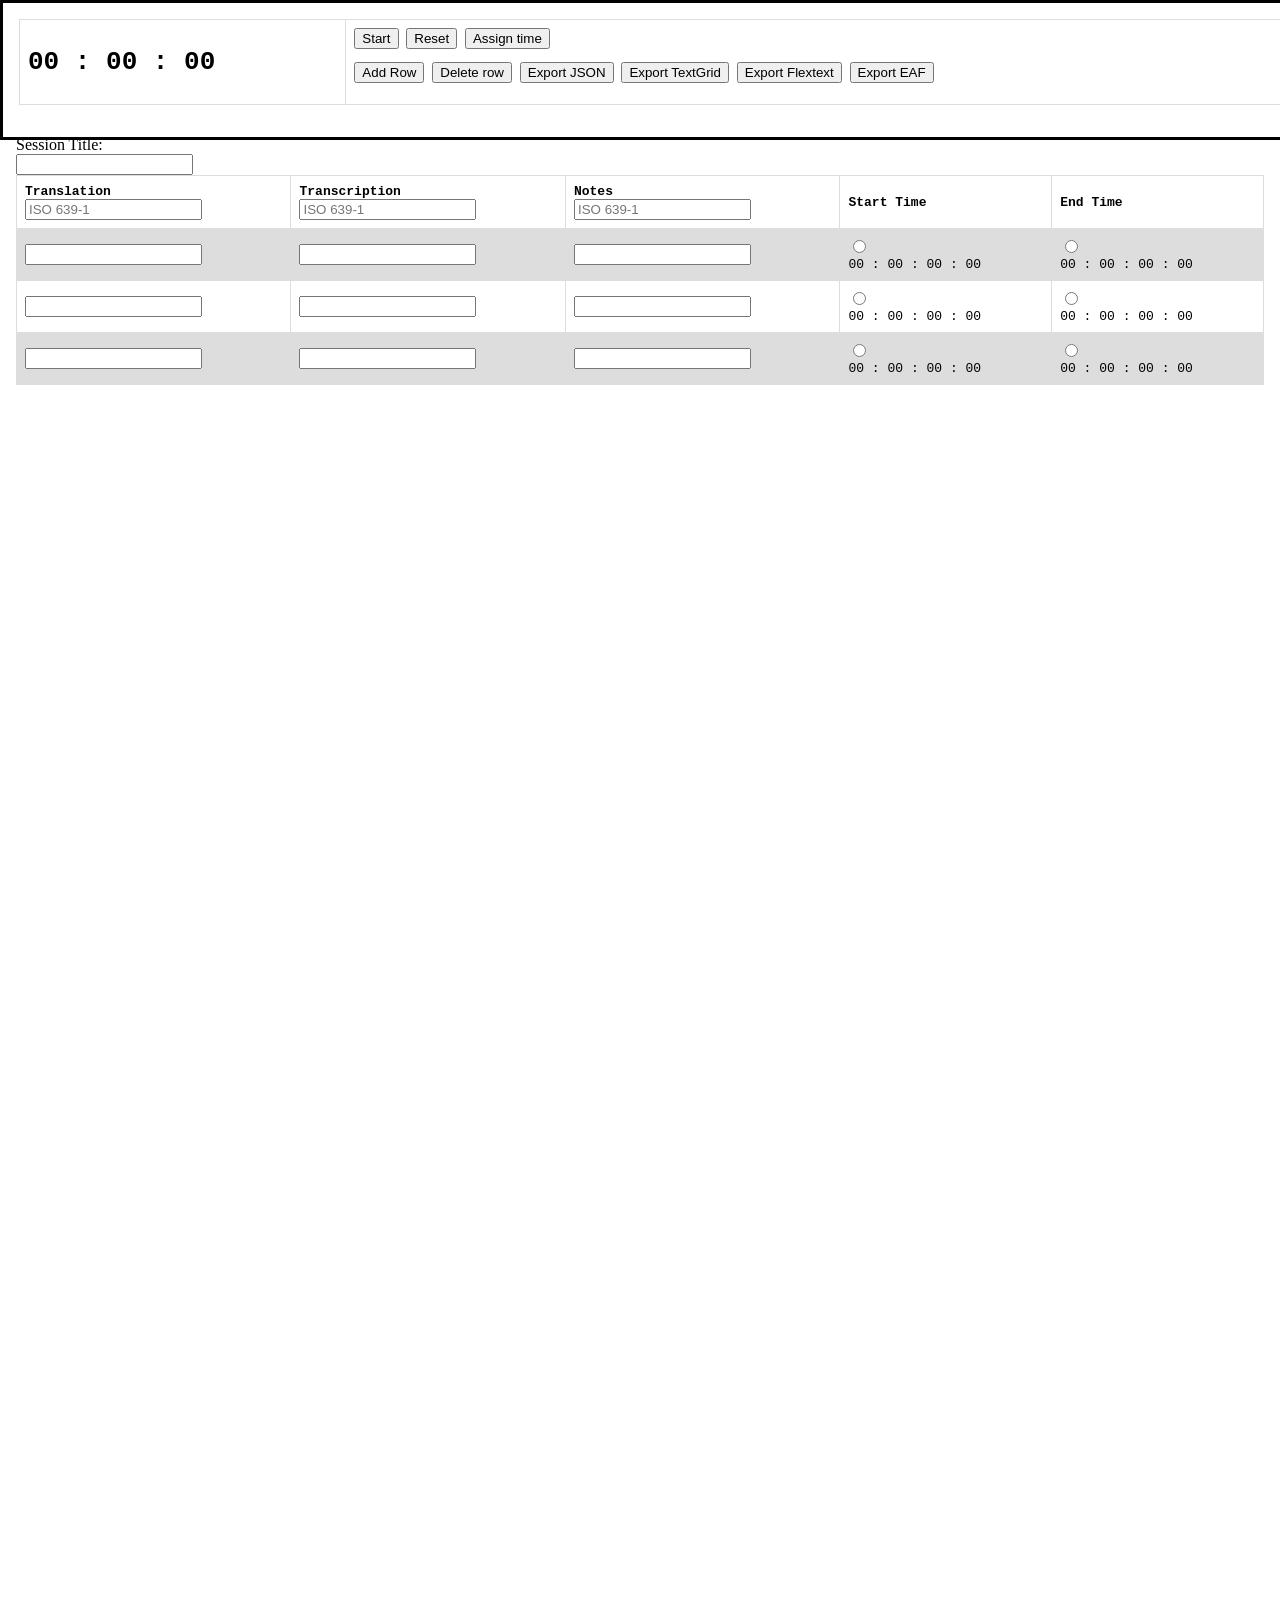
==== commit f031584b: "Separated CSS and JS code" ====
--- a/index.html
+++ b/index.html
@@ -1,609 +1,14 @@
+<!DOCTYPE html>
 <html>
-    <style>
-        table {
-          font-family: monospace;
-          border-collapse: collapse;
-          width: 100%;
-        }
-        
-        td, th {
-          border: 1px solid #dddddd;
-          text-align: left;
-          padding: 8px;
-        }
-        
-        tr:nth-child(even) {
-          background-color: #dddddd;
-        }
-        body {margin:0;}
-        .navbar {
-          overflow: hidden;
-          position: fixed;
-          top: 0;
-          width: 100%;
-          border-style: solid;
-          background-color: white;
-          padding: 16px;
-        }
-
-
-
-
-        .main {
-          padding: 16px;
-          margin-top: 120px;
-          height: 1500px; /* Used in this example to enable scrolling */
-        }
-        </style>
-    <script>
-        var x;
-        var startstop = 0;
-
-        var columns = 5
-var rows = 4;
-var TG_string = "";
-function radioClick(radio_num){
-  for (let i = 0; i < ((rows-1)*2); i++) {
-    if (document.getElementById("radio_" + i.toString()).checked === true){
-       document.getElementById("radio_" + i.toString()).checked = false;
-                    
-    }
-}
-  document.getElementById("radio_" + radio_num.toString()).checked = true;         
-
-
-}
-//Generates a UUID
-function generateUUID() { // Public Domain/MIT
-    var d = new Date().getTime();//Timestamp
-    var d2 = (performance && performance.now && (performance.now()*1000)) || 0;//Time in microseconds since page-load or 0 if unsupported
-    return 'xxxxxxxx-xxxx-4xxx-yxxx-xxxxxxxxxxxx'.replace(/[xy]/g, function(c) {
-        var r = Math.random() * 16;//random number between 0 and 16
-        if(d > 0){//Use timestamp until depleted
-            r = (d + r)%16 | 0;
-            d = Math.floor(d/16);
-        } else {//Use microseconds since page-load if supported
-            r = (d2 + r)%16 | 0;
-            d2 = Math.floor(d2/16);
-        }
-        return (c === 'x' ? r : (r & 0x3 | 0x8)).toString(16);
-    });
-}
-
-function addRow() {
-  var table = document.getElementById("myTable");
-  var row = table.insertRow(-1);
-  rows = rows + 1;
-    notes_cell = row.insertCell(0);
-    notes_cell.innerHTML = "<form><input type=\"text\" value=\"\" id=\"" + (rows-1).toString() +  "_notes\"></form>";
-    transcription_cell = row.insertCell(0);
-    transcription_cell.innerHTML = "<form><input type=\"text\" value=\"\" id=\"" + (rows-1).toString() +  "_transcription\"></form>";
-    translation_cell = row.insertCell(0);
-    translation_cell.innerHTML = "<form><input type=\"text\" value=\"\" id=\"" + (rows-1).toString() +  "_translation\"></form>";    
-    start_cell = row.insertCell(-1);
-    start_cell.innerHTML = "<form><input type=\"radio\" id=\"radio_" + ((rows-2)*2).toString() + "\" onclick=\"radioClick(" + ((rows-2)*2).toString() + ")\"></form><span id=\"" + ((rows-2)*2).toString() + "_hour\">00</span> : <span id=\"" + ((rows-2)*2).toString() + "_min\">00</span> : <span id=\"" + ((rows-2)*2).toString() + "_sec\">00</span> : <span id=\"" + ((rows-2)*2).toString() + "_milisec\">00</span>";
-    end_cell = row.insertCell(-1);
-    end_cell.innerHTML = "<form><input type=\"radio\" id=\"radio_" + ((rows*2)-3).toString() + "\"  onclick=\"radioClick(" + ((rows*2)-3).toString() + ")\"></form><span id=\"" + ((rows*2)-3).toString() + "_hour\">00</span> : <span id=\"" + ((rows*2)-3).toString() + "_min\">00</span> : <span id=\"" + ((rows*2)-3).toString() + "_sec\">00</span> : <span id=\"" + ((rows*2)-3).toString() + "_milisec\">00</span>";
-
-}
-
-function deleteRow() {
-  if (rows > 2){
-    document.getElementById("myTable").deleteRow(-1);
-    rows = rows - 1;
-  }
-}
-/*
-function addColumn() {
-	var row_list = [];
-  	for (let i = 0; i < rows; i++) {
-  		row_list[i] = document.getElementById("myTable").rows[i];
-    	var x = row_list[i].insertCell((columns-2));
-  		x.innerHTML = "<form><input type=\"text\" value=\"\"></form>";
-    }
-  columns = columns + 1;
-}
-
-function deleteColumn() {
-
-	var row_list = [];
-  	for (let i = 0; i < rows; i++) {
-  		row_list[i] = document.getElementById("myTable").rows[i];
-    	row_list[i].deleteCell((columns-3));
-    }
-  
-  columns = columns - 1;
-}
-*/ 
-function createJSON() {
-  json_string = '{"rows":[],"translation_lg":"","transcription_lg":"","notes_lg":""}';  
-  outJSON = JSON.parse(json_string);
-  
-  outJSON["translation_lg"] = document.getElementById("translation_lg").value;
-    outJSON["transcription_lg"] = document.getElementById("transcription_lg").value;
-    outJSON["notes_lg"] = document.getElementById("notes_lg").value;
-    outJSON["title"] = document.getElementById("doc_title").value;
-  for (let i = 1; i < rows; i++) {
-    
-    outJSON['rows'].push({"translation":"","transcription":"","notes":"","start_time":0,"end_time":0})
-    outJSON['rows'][(i-1)].translation = document.getElementById(i.toString() + "_translation").value;
-    outJSON['rows'][(i-1)].transcription = document.getElementById(i.toString() + "_transcription").value;
-    outJSON['rows'][(i-1)].notes = document.getElementById(i.toString() + "_notes").value;
-    start_hour = parseInt(document.getElementById(((i*2)-2).toString() + "_hour").innerHTML);
-    start_min = parseInt(document.getElementById(((i*2)-2).toString() + "_min").innerHTML);
-    start_sec = parseInt(document.getElementById(((i*2)-2).toString() + "_sec").innerHTML);
-    start_milisec = parseInt(document.getElementById(((i*2)-2).toString() + "_milisec").innerHTML);
-    end_hour = parseInt(document.getElementById(((i*2)-1).toString() + "_hour").innerHTML);
-    end_min = parseInt(document.getElementById(((i*2)-1).toString() + "_min").innerHTML);
-    end_sec = parseInt(document.getElementById(((i*2)-1).toString() + "_sec").innerHTML);
-    end_milisec = parseInt(document.getElementById(((i*2)-1).toString() + "_milisec").innerHTML);
-    outJSON['rows'][(i-1)].start_time = start_milisec + (start_sec * 1000) + (start_min * 60000) + (start_hour * 3600000);
-    outJSON['rows'][(i-1)].end_time = end_milisec + (end_sec * 1000) + (end_min * 60000) + (end_hour * 3600000);
-  }
-}
-
-function createTextGrid() {
-  final_time = (outJSON['rows'][outJSON['rows'].length-1].end_time / 1000);
-  tier_counter = 1;
-  TG_string = "File type = \"ooTextFile\"\nObject class = \"TextGrid\"\n\nxmin = 0\nxmax = " + (end_time / 1000).toString() + "\ntiers? <exists>\nsize = 4\nitem []:\n";
-  
-  for (let i = 1; i < 5; i++){
-    TG_string += "    item [" + tier_counter.toString() + "]:\n";
-    TG_string += "        class = \"IntervalTier\"\n"
-    if (tier_counter === 1){
-        TG_string +="        name = \"REFID\"\n";
-    } 
-    if (tier_counter === 2){
-      TG_string +="        name = \"Translation\"\n";
-    }
-    if (tier_counter === 3){
-      TG_string +="        name = \"Transcription\"\n";
-    }
-    if (tier_counter === 4){
-      TG_string += "        name = \"Notes\"\n";
-    }  
-    TG_string += "        xmin = 0\n";
-    TG_string += "        xmax = " + (end_time / 1000).toString() + "\n";
-    TG_string += "        intervals: size = " + (((rows*2)-1).toString() + "\n")
-    //#Fill out each TextGrid interval using the dictionary
-    
-    for (let j = 1; j < rows; j++){
-      if (j === 1){
-        temp_prev_xmax = 0
-      } else{              
-        temp_prev_xmax = (outJSON['rows'][j-2].end_time / 1000);
-      }
-      temp_next_xmin = (outJSON['rows'][j-1].start_time / 1000);
-      TG_string += "        intervals [" + ((j * 2) - 1).toString() + "]:\n";
-      if (j == 1){
-        TG_string += "            xmin = 0\n";
-      } else {
-        TG_string += "            xmin = " + temp_prev_xmax.toString() + "\n";
-      }
-      TG_string += "            xmax = " + temp_next_xmin.toString() + "\n";
-      TG_string += "            text = \"\"\n";
-      TG_string += "        intervals [" + (j * 2).toString() + "]:\n";
-      TG_string += "            xmin = " + (outJSON['rows'][j-1].start_time / 1000).toString() + "\n";
-      TG_string += "            xmax = " + (outJSON['rows'][j-1].end_time / 1000).toString() + "\n";
-      if (tier_counter === 1){
-              TG_string +=  "            text = \"" + j.toString() + "\"\n";
-      } 
-      if (tier_counter === 2){
-        TG_string += "            text = \"" + outJSON['rows'][j-1].translation + "\"\n";
-      }
-      if (tier_counter === 3){
-        TG_string += "            text = \"" + outJSON['rows'][j-1].transcription + "\"\n";
-      }
-      if (tier_counter === 4){
-        TG_string += "            text = \"" + outJSON['rows'][j-1].notes + "\"\n";
-      }         
-            
-    }
-    
-    TG_string += "        intervals [" + ((rows*2)-1).toString() + "]:\n";    
-    TG_string +=  "            xmin = " + final_time.toString() + "\n";
-    TG_string +=  "            xmax = " + (end_time / 1000).toString() + "\n";
-    TG_string +=  "            text = \"\"\n";
-    tier_counter += 1
-}
-}
-
-function createFlextext() {
-        document_uuid = generateUUID();
-        media_uuid = generateUUID();
-        analysis_lg_code = outJSON["translation_lg"];
-        document_title = outJSON["title"];
-
-        FT_string = "<?xml version=\"1.0\" encoding=\"UTF-8\"?>\n";
-        FT_string += "<document version=\"2\">\n";
-        FT_string += "    <interlinear-text guid=\"" + document_uuid +  "\">\n";
-        FT_string += "        <item lang=\"" + analysis_lg_code + "\" type=\"title\">" + document_title + "</item>\n";
-        FT_string += "        <paragraphs>\n";
-        
-
-        //Cycle through all of the annotations    
-        annotation_counter = 1;
-        for (let i = 1; i < rows; i++){
-          paragraph_uuid = generateUUID();
-          phrase_uuid = generateUUID();
-          FT_string += "            <paragraph guid=\"" + paragraph_uuid + "\">\n";
-          FT_string += "                <phrases>\n";
-          FT_string += "                    <phrase begin-time-offset=\"" + (outJSON['rows'][i-1].start_time).toString() + "\"\n";
-          FT_string += "                        end-time-offset=\"" + (outJSON['rows'][i-1].end_time).toString() + "\"\n";
-          FT_string += "                        guid=\"" + phrase_uuid + "\"\n";
-          FT_string += "                        media-file=\"" + media_uuid + "\" speaker=\"A\">\n";
-          FT_string += "                        <item lang=\"" + outJSON["transcription_lg"] + "\" type=\"txt\">" + outJSON['rows'][i-1].transcription + "</item>\n";
-          //FT_string += "                        <words/>\n";
-          FT_string += "                        <item lang=\"zxx\" type=\"gls\">" + i.toString() + "</item>\n";
-          FT_string += "                        <item lang=\"" + outJSON["translation_lg"] + "\" type=\"gls\">" + outJSON['rows'][i-1].translation + "</item>\n";
-          FT_string += "                    </phrase>\n";
-          FT_string += "                </phrases>\n";
-          FT_string += "            </paragraph>\n";
-          annotation_counter += 1
-	}
-        FT_string += "        </paragraphs>\n";
-        FT_string += "        <media-files offset-type=\"\">\n";
-        FT_string += "            <media guid=\"" + media_uuid + "\" location=\"\"/>\n";
-        FT_string += "        </media-files>\n";
-        FT_string += "    </interlinear-text>\n";
-        FT_string += "</document>";
-        
-    }
-
-  function createEAF() {
-//Fill out the beginning of the EAF file
-        EAF_string = "<?xml version=\"1.0\" encoding=\"UTF-8\"?>\n";
-        today = new Date()
-        EAF_string += "<ANNOTATION_DOCUMENT AUTHOR=\"unspecified\" DATE=\"" + today.getFullYear() + "-" + today.getMonth() + "-" + today.getDate() + "T" + today.getHours() + ":" + today.getMinutes() + ":" + today.getSeconds() + "-08:00\" FORMAT=\"3.0\" VERSION=\"3.0\" xmlns:xsi=\"http://www.w3.org/2001/XMLSchema-instance\" xsi:noNamespaceSchemaLocation=\"http://www.mpi.nl/tools/elan/EAFv3.0.xsd\">\n";
-        EAF_string += "    <HEADER MEDIA_FILE=\"\" TIME_UNITS=\"milliseconds\">\n";
-
-  //Fixes slashes in Windows directories
-//        if Operating_System == 'Windows':                   
-//          EAF_string += "        <MEDIA_DESCRIPTOR MEDIA_URL=\"file:///" + filename_stem + ".wav\" MIME_TYPE=\"audio/x-wav\" RELATIVE_MEDIA_URL=\"./" + filename_stem + ".wav\"/>\n";
-//        else:
-//          EAF_string += "        <MEDIA_DESCRIPTOR MEDIA_URL=\"file://" + filename_stem + ".wav\" MIME_TYPE=\"audio/x-wav\" RELATIVE_MEDIA_URL=\"./" + filename_stem + ".wav\"/>\n";
-        EAF_string += "        <PROPERTY NAME=\"URN\">urn:nl-mpi-tools-elan-eaf:93cd58ea-4af9-44d5-a6d5-d468217ccf5e</PROPERTY>\n";
-        EAF_string += "        <PROPERTY NAME=\"lastUsedAnnotationId\">" + (rows*5).toString() + "</PROPERTY>\n";
-        EAF_string += "    </HEADER>\n";
-        EAF_string += "    <TIME_ORDER>\n";                      
-  //Fill out time slots
-        for (let i =1; i < rows; i++) {
-          EAF_string += "        <TIME_SLOT TIME_SLOT_ID=\"ts" + ((i * 2) - 1).toString() + "\" TIME_VALUE=\"" + (outJSON['rows'][i-1].start_time).toString() + "\"/>\n";
-          EAF_string += "        <TIME_SLOT TIME_SLOT_ID=\"ts" + (i * 2).toString() + "\" TIME_VALUE=\"" + (outJSON['rows'][i-1].end_time).toString() + "\"/>\n";
-          }
-  //Fill out RFID annotations
-        EAF_string += "    </TIME_ORDER>\n";
-        EAF_string += "    <TIER DEFAULT_LOCALE=\"en\" LINGUISTIC_TYPE_REF=\"REFID\" TIER_ID=\"REFID\">\n";
-
-        for (let i =1; i < rows; i++) {
-          EAF_string += "        <ANNOTATION>\n";
-          EAF_string += "            <ALIGNABLE_ANNOTATION ANNOTATION_ID=\"a" + (2 * (rows-1) + i).toString() + "\" TIME_SLOT_REF1=\"ts" + ((i * 2) -1).toString() + "\" TIME_SLOT_REF2=\"ts" + (i * 2).toString() + "\">\n";
-          EAF_string += "                <ANNOTATION_VALUE>" + i.toString() + "</ANNOTATION_VALUE>\n";
-          EAF_string += "            </ALIGNABLE_ANNOTATION>\n";
-          EAF_string += "        </ANNOTATION>\n";
-          }
-        EAF_string += "    </TIER>\n";            
-//Fill out transcription and translation annotations
-                     
-            EAF_string += "    <TIER DEFAULT_LOCALE=\"en\" LINGUISTIC_TYPE_REF=\"Translation\" PARENT_REF=\"REFID\" TIER_ID=\"Translation\">\n";
-
-            for (let i =1; i < rows; i++) {
-              EAF_string += "        <ANNOTATION>\n";
-              EAF_string += "            <REF_ANNOTATION ANNOTATION_ID=\"a" + ((3 * (rows-1)) + i).toString() + "\" ANNOTATION_REF=\"a" + ((2 * (rows-1)) + i).toString() + "\">\n";
-              EAF_string += "                <ANNOTATION_VALUE>" + outJSON['rows'][i-1].translation  + "</ANNOTATION_VALUE>\n";
-              EAF_string += "            </REF_ANNOTATION>\n";
-              EAF_string += "        </ANNOTATION>\n";
-              }
-            EAF_string += "    </TIER>\n";
-
-            EAF_string += "    <TIER DEFAULT_LOCALE=\"en\" LINGUISTIC_TYPE_REF=\"Transcription\" PARENT_REF=\"REFID\" TIER_ID=\"Transcription\">\n";
-	 for (let i =1; i < rows; i++) {
-              EAF_string += "        <ANNOTATION>\n";
-              EAF_string += "            <REF_ANNOTATION ANNOTATION_ID=\"a" + ((4 * (rows-1)) + i).toString() + "\" ANNOTATION_REF=\"a" + ((2 * (rows-1)) + i).toString() + "\">\n";
-              EAF_string += "                <ANNOTATION_VALUE>" + outJSON['rows'][i-1].transcription  + "</ANNOTATION_VALUE>\n";
-              EAF_string += "            </REF_ANNOTATION>\n";
-              EAF_string += "        </ANNOTATION>\n";
-              }
-            EAF_string += "    </TIER>\n";
-            
-         EAF_string += "    <TIER DEFAULT_LOCALE=\"en\" LINGUISTIC_TYPE_REF=\"Notes\" PARENT_REF=\"REFID\" TIER_ID=\"Notes\">\n";
-	 for (let i =1; i < rows; i++) {
-              EAF_string += "        <ANNOTATION>\n";
-              EAF_string += "            <REF_ANNOTATION ANNOTATION_ID=\"a" + ((5 * (rows-1)) + i).toString() + "\" ANNOTATION_REF=\"a" + ((2 * (rows-1)) + i).toString() + "\">\n";
-              EAF_string += "                <ANNOTATION_VALUE>" + outJSON['rows'][i-1].notes  + "</ANNOTATION_VALUE>\n";
-              EAF_string += "            </REF_ANNOTATION>\n";
-              EAF_string += "        </ANNOTATION>\n";
-              }
-            EAF_string += "    </TIER>\n";
-                      
-                        
-  //Fill out end of the EAF file
-        EAF_string += "    <LINGUISTIC_TYPE GRAPHIC_REFERENCES=\"false\" LINGUISTIC_TYPE_ID=\"REFID\" TIME_ALIGNABLE=\"true\"/>\n";
-        EAF_string += "    <LINGUISTIC_TYPE CONSTRAINTS=\"Symbolic_Association\" GRAPHIC_REFERENCES=\"false\" LINGUISTIC_TYPE_ID=\"Transcription\" TIME_ALIGNABLE=\"false\"/>\n";   
-        EAF_string += "    <LINGUISTIC_TYPE CONSTRAINTS=\"Symbolic_Association\" GRAPHIC_REFERENCES=\"false\" LINGUISTIC_TYPE_ID=\"Translation\" TIME_ALIGNABLE=\"false\"/>\n";
-        EAF_string += "    <LINGUISTIC_TYPE CONSTRAINTS=\"Symbolic_Association\" GRAPHIC_REFERENCES=\"false\" LINGUISTIC_TYPE_ID=\"Notes\" TIME_ALIGNABLE=\"false\"/>\n";
-        EAF_string += "    <LOCALE COUNTRY_CODE=\"US\" LANGUAGE_CODE=\"en\"/>\n";
-        EAF_string += "    <CONSTRAINT DESCRIPTION=\"Time subdivision of parent annotation's time interval, no time gaps allowed within this interval\" STEREOTYPE=\"Time_Subdivision\"/>\n";
-        EAF_string += "    <CONSTRAINT DESCRIPTION=\"Symbolic subdivision of a parent annotation. Annotations refering to the same parent are ordered\" STEREOTYPE=\"Symbolic_Subdivision\"/>\n";
-        EAF_string += "    <CONSTRAINT DESCRIPTION=\"1-1 association with a parent annotation\" STEREOTYPE=\"Symbolic_Association\"/>\n";
-        EAF_string += "    <CONSTRAINT DESCRIPTION=\"Time alignable annotations within the parent annotation's time interval, gaps are allowed\" STEREOTYPE=\"Included_In\"/>\n";
-        EAF_string += "</ANNOTATION_DOCUMENT>";
-
-
-  }
-
-  function downloadObject(typeObj,exportObj,exportName){
-    if (typeObj === "JSON"){
-    var dataStr = "data:text/json;charset=utf-8," + encodeURIComponent(JSON.stringify(exportObj));
-    var downloadAnchorNode = document.createElement('a');
-    downloadAnchorNode.setAttribute("href",     dataStr);
-    downloadAnchorNode.setAttribute("download", exportName + ".json");
-    document.body.appendChild(downloadAnchorNode); // required for firefox
-    downloadAnchorNode.click();
-    downloadAnchorNode.remove();
-  }
-  if (typeObj === "TextGrid"){
-    var dataStr = "data:text/plain;charset=utf-8," + encodeURIComponent(exportObj);
-    var downloadAnchorNode = document.createElement('a');
-    downloadAnchorNode.setAttribute("href",     dataStr);
-    downloadAnchorNode.setAttribute("download", exportName + ".TextGrid");
-    document.body.appendChild(downloadAnchorNode); // required for firefox
-    downloadAnchorNode.click();
-    downloadAnchorNode.remove();
-  }
-  if (typeObj === "Flextext"){
-    var dataStr = "data:text/plain;charset=utf-8," + encodeURIComponent(exportObj);
-    var downloadAnchorNode = document.createElement('a');
-    downloadAnchorNode.setAttribute("href",     dataStr);
-    downloadAnchorNode.setAttribute("download", exportName + ".flextext");
-    document.body.appendChild(downloadAnchorNode); // required for firefox
-    downloadAnchorNode.click();
-    downloadAnchorNode.remove();
-  }
-  if (typeObj === "EAF"){
-    var dataStr = "data:text/plain;charset=utf-8," + encodeURIComponent(exportObj);
-    var downloadAnchorNode = document.createElement('a');
-    downloadAnchorNode.setAttribute("href",     dataStr);
-    downloadAnchorNode.setAttribute("download", exportName + ".eaf");
-    document.body.appendChild(downloadAnchorNode); // required for firefox
-    downloadAnchorNode.click();
-    downloadAnchorNode.remove();
-  }
-  }
-
-  function exportFiles(exportType){
-    if (exportType === "JSON"){
-      createJSON();
-      downloadObject("JSON",outJSON,document.getElementById("doc_title").value);
-    } 
-    if (exportType === "TextGrid") {
-    createJSON();
-    createTextGrid(); 
-    downloadObject("TextGrid",TG_string,document.getElementById("doc_title").value);
-  }
-  if (exportType === "Flextext") {
-    createJSON();
-    createFlextext(); 
-    downloadObject("Flextext",FT_string,document.getElementById("doc_title").value);
-  }
-  if (exportType === "EAF") {
-    createJSON();
-    createEAF(); 
-    downloadObject("EAF",EAF_string,document.getElementById("doc_title").value);
-  }
-
-  }
-
-
-
-
-        function startStop() { /* Toggle StartStop */
-
-        startstop = startstop + 1;
-
-        if (startstop === 1) {
-            start();
-            document.getElementById("start").innerHTML = "Stop";
-        } else if (startstop === 2) {
-            document.getElementById("start").innerHTML = "Start";
-            startstop = 0;
-            stop();
-        }
-
-        }
-        
-
-        function start() {
-        ticker.start();
-        start_time = Date.now();
-        } /* Start */
-
-        function stop() {
-        ticker.stop();
-        end_time = Date.now() - start_time
-        if (end_time > 3600000){
-                      end_hour = Math.floor(end_time / 3600000)
-                      end_min = Math.floor((end_time - (3600000 * end_hour)) / 60000);
-                      end_sec = Math.floor((end_time - (3600000 * end_hour) - (60000 * end_min)) / 1000);
-                      end_milisec = end_time - (3600000 * end_hour) - (60000 * end_min) - (1000 * end_sec);
-                      
-
-                    } else { //Less than an hour
-                    if (end_time > 60000){ // If over a minute
-                      end_hour = 0
-                      end_min = Math.floor((end_time - (3600000 * end_hour)) / 60000);
-                      end_sec = Math.floor((end_time - (3600000 * end_hour) - (60000 * end_min)) / 1000);
-                      end_milisec = end_time - (3600000 * end_hour) - (60000 * end_min) - (1000 * end_sec);
-
-                    } else { // If less than a minute
-                      end_hour = 0
-                      end_min = 0;
-                      end_sec = Math.floor((end_time - (3600000 * end_hour) - (60000 * end_min)) / 1000);
-                      end_milisec = end_time - (3600000 * end_hour) - (60000 * end_min) - (1000 * end_sec);
-
-                    }
-        } /* Stop */
-      }
-      
-
-        function assign(){
-          var check_id = 0;
-            for (let i = 0; i < ((rows-1)*2); i++) {
-                
-                if (document.getElementById("radio_" + i.toString()).checked === true){
-                    //Assign the value based on the actual time which has elapsed rather than using the text in the displayed timer
-                    assign_time = Date.now() - start_time
-                    //If over an hour
-                    if (assign_time > 3600000){
-                      assign_hour = Math.floor(assign_time / 3600000)
-                      assign_min = Math.floor((assign_time - (3600000 * assign_hour)) / 60000);
-                      assign_sec = Math.floor((assign_time - (3600000 * assign_hour) - (60000 * assign_min)) / 1000);
-                      assign_milisec = assign_time - (3600000 * assign_hour) - (60000 * assign_min) - (1000 * assign_sec);
-                      
-
-                    } else { //Less than an hour
-                    if (assign_time > 60000){ // If over a minute
-                      assign_hour = 0
-                      assign_min = Math.floor((assign_time - (3600000 * assign_hour)) / 60000);
-                      assign_sec = Math.floor((assign_time - (3600000 * assign_hour) - (60000 * assign_min)) / 1000);
-                      assign_milisec = assign_time - (3600000 * assign_hour) - (60000 * assign_min) - (1000 * assign_sec);
-
-                    } else { // If less than a minute
-                      assign_hour = 0
-                      assign_min = 0;
-                      assign_sec = Math.floor((assign_time - (3600000 * assign_hour) - (60000 * assign_min)) / 1000);
-                      assign_milisec = assign_time - (3600000 * assign_hour) - (60000 * assign_min) - (1000 * assign_sec);
-
-                    }
-                    document.getElementById(i.toString() + "_hour").innerHTML = assign_hour;
-                    document.getElementById(i.toString() + "_min").innerHTML = assign_min;
-                    document.getElementById(i.toString() + "_sec").innerHTML = assign_sec;
-                    document.getElementById(i.toString() + "_milisec").innerHTML = assign_milisec;
-                  }
-                    check_id = i;
-                }
-              }
-            document.getElementById("radio_" + check_id.toString()).checked = false;
-            if (check_id < ((rows*2)-3)){
-              document.getElementById("radio_" + (check_id+1).toString()).checked = true;
-            }
-        } 
-        
-            
-        
-        function reset() {
-        document.getElementById("sec").innerHTML = "00";
-        document.getElementById("min").innerHTML = "00";
-        document.getElementById("hour").innerHTML = "00";
-        }
-        
-
-        var drift_history = [];
-        var drift_history_samples = 10;
-        var drift_correction = 0;
-
-      
-function AdjustingInterval(workFunc, interval, errorFunc) {
-    var that = this;
-    var expected, timeout;
-    this.interval = interval;
-
-    this.start = function() {
-        expected = Date.now() + this.interval;
-        timeout = setTimeout(step, this.interval);
-    }
-
-    this.stop = function() {
-        clearTimeout(timeout);
-    }
-
-    function step() {
-        var drift = Date.now() - expected;
-        if (drift > that.interval) {
-            // You could have some default stuff here too...
-            if (errorFunc) errorFunc();
-        }
-        workFunc();
-        if (drift <= interval) {
-    // sample drift amount to history after removing current correction
-    // (add to remove because the correction is applied by subtraction)
-        drift_history.push(drift + drift_correction);
-
-    // predict new drift correction
-        drift_correction = calc_drift(drift_history);
-
-    // cap and refresh samples
-    if (drift_history.length >= drift_history_samples) {
-      drift_history.shift();
-    }  
-}
-        expected += that.interval;
-        timeout = setTimeout(step, Math.max(0, that.interval-drift- drift_correction));
-    }
-}
-// For testing purposes, we'll just increment
-// this and send it out to the console.
-var justSomeNumber = 0;
-
-// Define the work to be done
-var doWork = function() {
-    //console.log(++justSomeNumber);
-    ++document.getElementById("sec").innerHTML;
-    if (document.getElementById("sec").innerHTML < 10) {
-      document.getElementById("sec").innerHTML = "0" + document.getElementById("sec").innerHTML;
-    }
-    
-
-        if (document.getElementById("sec").innerHTML == 60) {
-            ++document.getElementById("min").innerHTML;
-            document.getElementById("sec").innerHTML = 0;
-            if (document.getElementById("min").innerHTML < 10) {
-      document.getElementById("min").innerHTML = "0" + document.getElementById("min").innerHTML;
-    }
-        }
-
-        if (document.getElementById("min").innerHTML == 60) {
-            document.getElementById("min").innerHTML = 0;
-            ++document.getElementById("hour").innerHTML;
-            if (document.getElementById("hour").innerHTML < 10) {
-      document.getElementById("hour").innerHTML = "0" + document.getElementById("hour").innerHTML;
-    }
-
-        }
-};
-
-// Define what to do if something goes wrong
-var doError = function() {
-    console.warn('The drift exceeded the interval.');
-};
-
-// (The third argument is optional)
-var ticker = new AdjustingInterval(doWork, 1000, doError);
-
-function calc_drift(arr){
-  // Calculate drift correction.
-
-  /*
-  In this example I've used a simple median.
-  You can use other methods, but it's important not to use an average. 
-  If the user switches tabs and back, an average would put far too much
-  weight on the outlier.
-  */
-
-  var values = arr.concat(); // copy array so it isn't mutated
-  
-  values.sort(function(a,b){
-    return a-b;
-  });
-  if(values.length ===0) return 0;
-  var half = Math.floor(values.length / 2);
-  if (values.length % 2) return values[half];
-  var median = (values[half - 1] + values[half]) / 2.0;
-  
-  return median;
-}
-    </script>
+  <head>
+    <meta charset="utf-8">
+    <meta name="viewport" content="width=device-width">
+    <title>WebElicit</title>
+    <script type="text/javascript" src="script.js"></script>
+    <link href="style.css" rel="stylesheet" type="text/css" />
+  </head>
     <body>
+     
       <div class="navbar">
         <table id="headerTable">
           <tr><td><h1>
--- a/style.css
+++ b/style.css
@@ -0,0 +1,35 @@
+        table {
+          font-family: monospace;
+          border-collapse: collapse;
+          width: 100%;
+        }
+        
+        td, th {
+          border: 1px solid #dddddd;
+          text-align: left;
+          padding: 8px;
+        }
+        
+        tr:nth-child(even) {
+          background-color: #dddddd;
+        }
+        body {margin:0;}
+        .navbar {
+          overflow: hidden;
+          position: fixed;
+          top: 0;
+          width: 100%;
+          border-style: solid;
+          background-color: white;
+          padding: 16px;
+        }
+
+
+
+
+        .main {
+          padding: 16px;
+          margin-top: 120px;
+          height: 1500px; /* Used in this example to enable scrolling */
+        }
+      
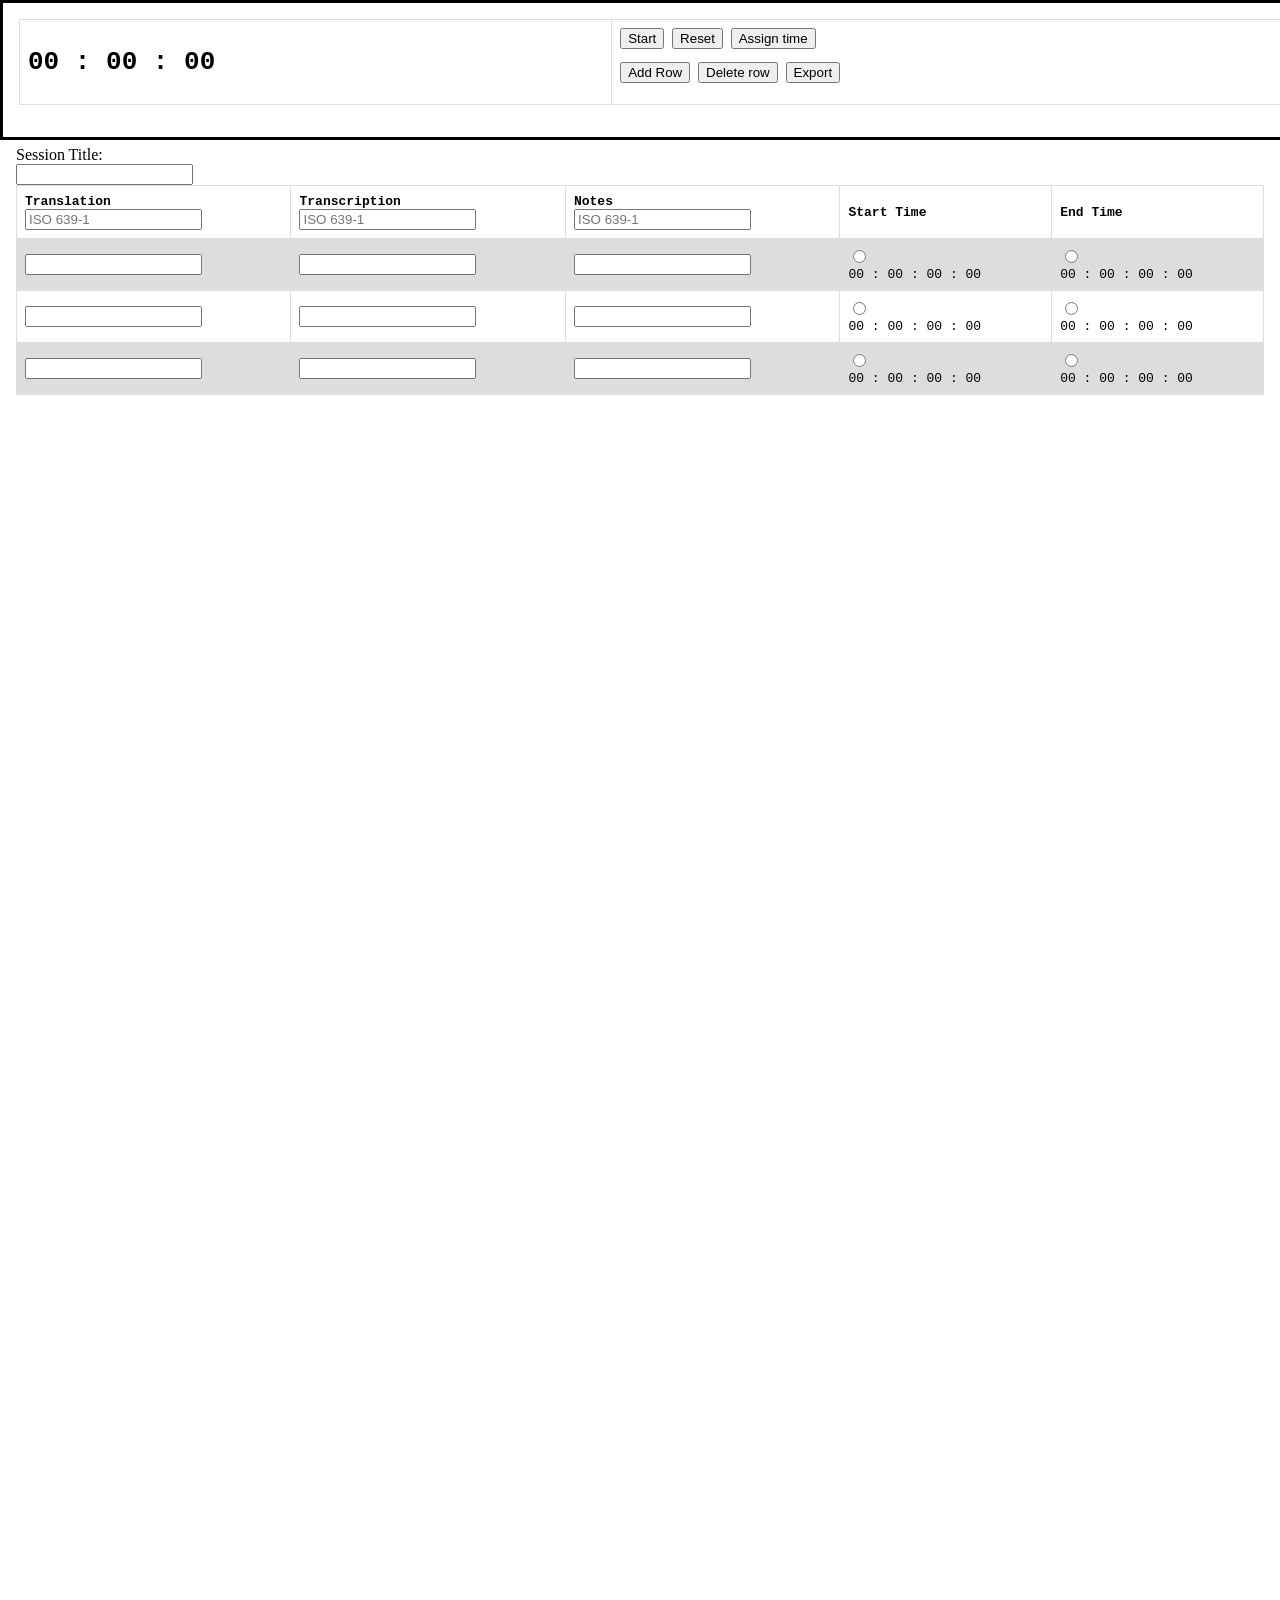
==== commit 3252ac8c: "Add CSV export" ====
--- a/index.html
+++ b/index.html
@@ -20,16 +20,17 @@
       <td>
         <button onclick="startStop()" id="start">Start</button>
         <button onclick="reset()">Reset</button>
-        <button onclick="assign()">Assign time</button>
+        <button onclick="assign()">Assign time</button>     
+
         <p>
         
         
         <button onclick="addRow()">Add Row</button>
         <button onclick="deleteRow()">Delete row</button>
-        <button onclick="exportFiles('JSON')">Export JSON</button>
-        <button onclick="exportFiles('TextGrid')">Export TextGrid</button>
-        <button onclick="exportFiles('Flextext')">Export Flextext</button>
-        <button onclick="exportFiles('EAF')">Export EAF</button>
+        <button onclick="exportFiles()">Export</button>
+        
+        
+        
       </td>
       </table>
       </p>
--- a/style.css
+++ b/style.css
@@ -1,35 +1,34 @@
-        table {
-          font-family: monospace;
-          border-collapse: collapse;
-          width: 100%;
-        }
-        
-        td, th {
-          border: 1px solid #dddddd;
-          text-align: left;
-          padding: 8px;
-        }
-        
-        tr:nth-child(even) {
-          background-color: #dddddd;
-        }
-        body {margin:0;}
-        .navbar {
-          overflow: hidden;
-          position: fixed;
-          top: 0;
-          width: 100%;
-          border-style: solid;
-          background-color: white;
-          padding: 16px;
-        }
+table {
+  font-family: monospace;
+  border-collapse: collapse;
+  width: 100%;
+}
+
+td, th {
+  border: 1px solid #dddddd;
+  text-align: left;
+  padding: 8px;
+}
+
+tr:nth-child(even) {
+  background-color: #dddddd;
+}
+body {margin:0;}
+.navbar {
+  overflow: hidden;
+  position: fixed;
+  top: 0;
+  width: 100%;
+  border-style: solid;
+  background-color: white;
+  padding: 16px;
+}
 
 
 
 
-        .main {
-          padding: 16px;
-          margin-top: 120px;
-          height: 1500px; /* Used in this example to enable scrolling */
-        }
-      +.main {
+  padding: 16px;
+  margin-top: 130px;
+  height: 1500px; /* Used in this example to enable scrolling */
+}
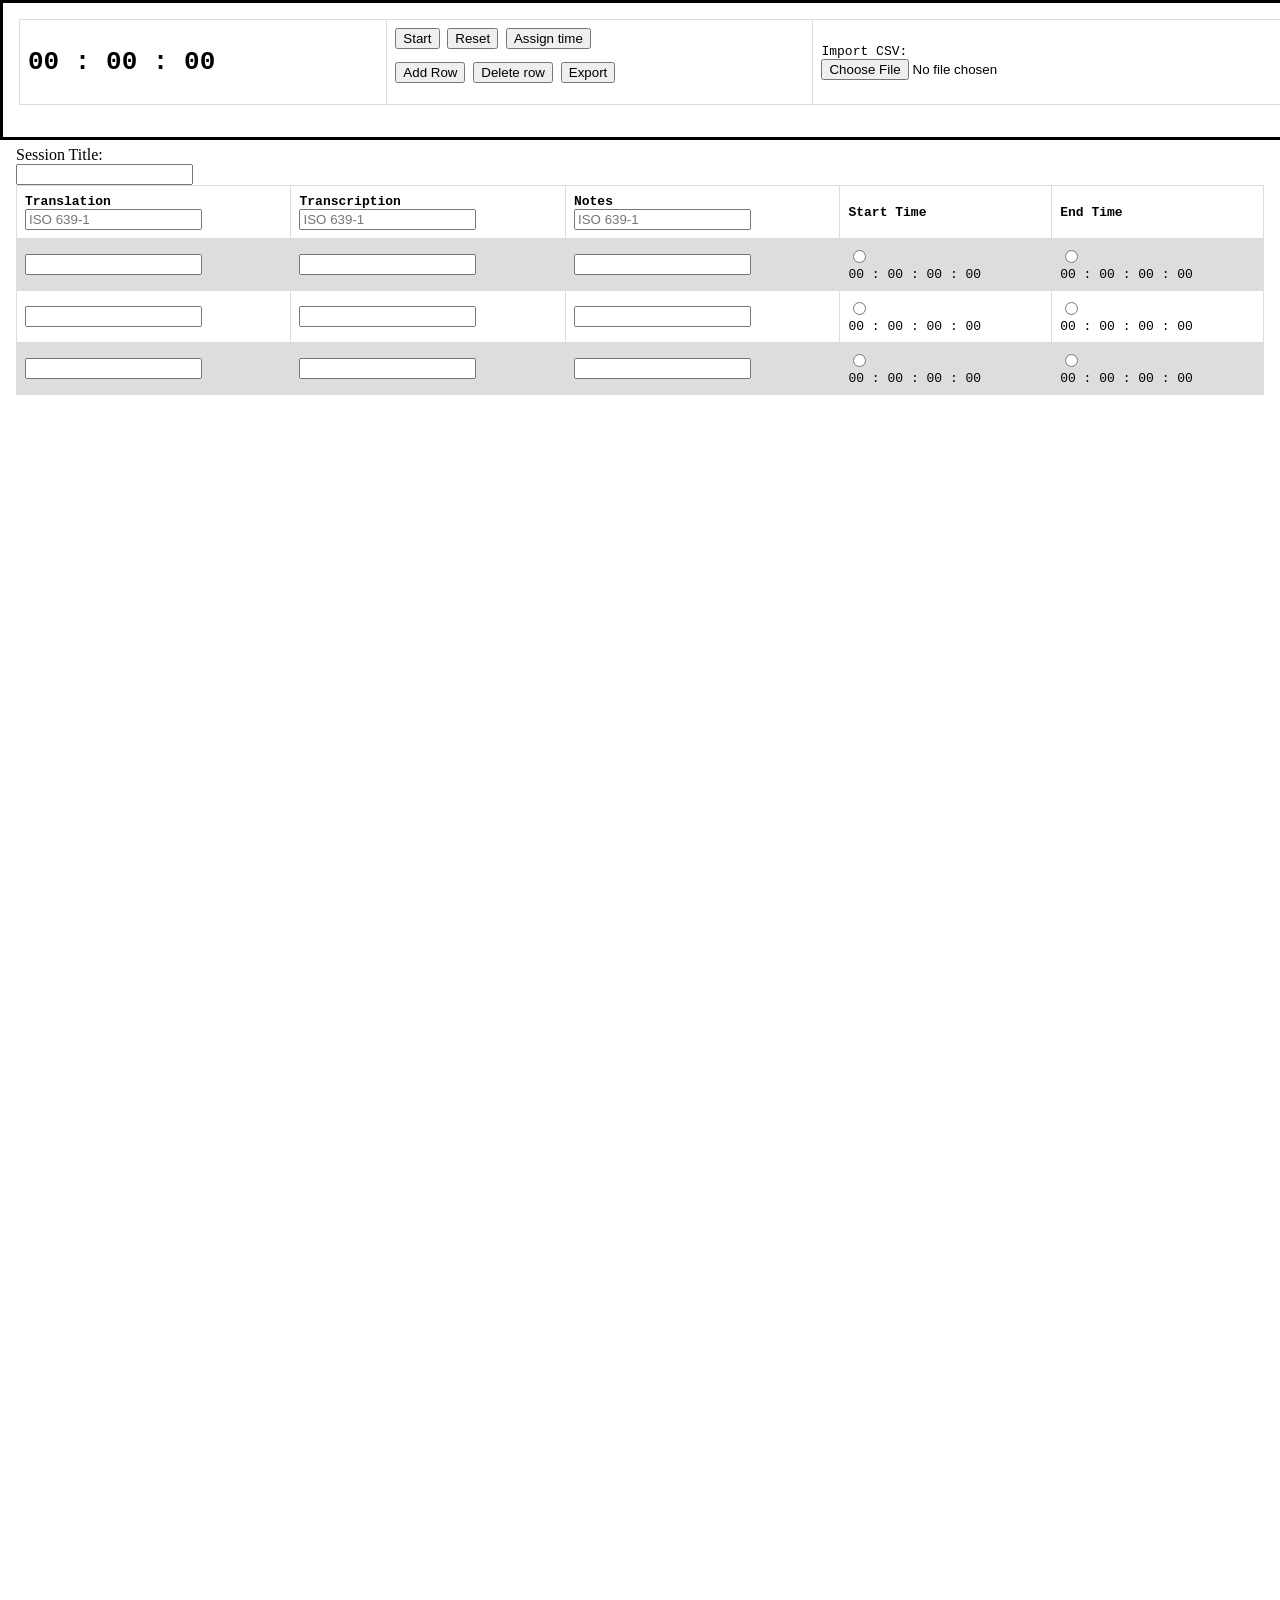
==== commit 67d9b347: "Added CSV import" ====
--- a/index.html
+++ b/index.html
@@ -27,9 +27,19 @@
         
         <button onclick="addRow()">Add Row</button>
         <button onclick="deleteRow()">Delete row</button>
-        <button onclick="exportFiles()">Export</button>
-        
-        
+        <button onclick="exportFiles()">Export</button>  
+      </p>
+
+        </td>
+        <td>
+          <div>
+            <label for="input-file">Import CSV:</label><br>
+            <input type="file" id="input-file">
+            
+           </div>
+        <script>
+        document.getElementById("input-file").addEventListener('change', getFile);
+        </script>
         
       </td>
       </table>
